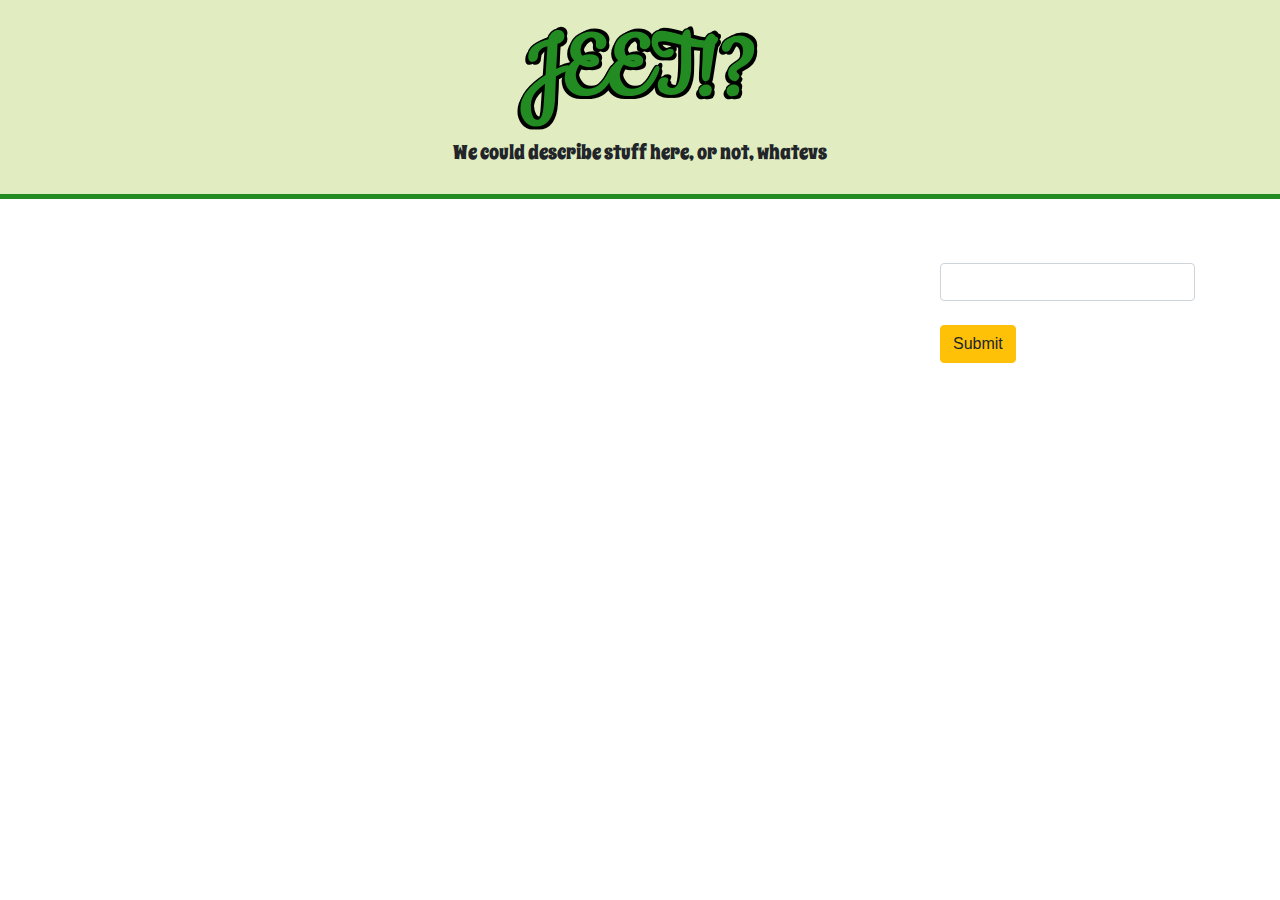
==== eatIn.html @ 49dddfa6 "Merge pull request #15 from MikeGruschow/search-button" ====
<!doctype html>
<html lang="en">
  <head>
    <!-- Required meta tags -->
    <meta charset="utf-8">
    <meta name="viewport" content="width=device-width, initial-scale=1, shrink-to-fit=no">
    

    <!-- Bootstrap CSS -->
    <link rel="stylesheet" href="https://stackpath.bootstrapcdn.com/bootstrap/4.4.1/css/bootstrap.min.css" integrity="sha384-Vkoo8x4CGsO3+Hhxv8T/Q5PaXtkKtu6ug5TOeNV6gBiFeWPGFN9MuhOf23Q9Ifjh" crossorigin="anonymous">
    <link href="https://fonts.googleapis.com/css?family=Amatic+SC|Carrois+Gothic|Cookie|Courgette|Fascinate+Inline|Faster+One|Great+Vibes|Pacifico|Sacramento|Shadows+Into+Light|Spicy+Rice|Tangerine&display=swap" rel="stylesheet">
    <link rel="stylesheet" href="assets/css/style.css"/>
    <title>JEET?!</title>
  </head>
  <body>
  
    
  <div class="jumbotron jumbotron-fluid">
    <div class="container">
      <h1 class="display-4 text-align-center title" id="jumbo-title">JEET!?</h1>
      <p class="lead" id="title-desc">We could describe stuff here, or not, whatevs</p>
    </div>
  </div>
  <!-- As a link -->
    <div class="container">
        <div class = "row">
            <div class="buttons-view"></div>
        </div>
        
        <div class = "row">
            <div class="col-lg-9 container-fluid">
                <!-- Info from API call will be added here -->
                <div id="hero-view"></div>
            </div>
            <!-- Div for the form and submit button-->
            <div class="col-lg-3">
                <form id="recipe-form">
                <label for="food-input" id="mood">What are you in the mood for?</label>
                <input type="text" class="form-control col-12" id="food-input"><br>
                <input class="btn btn-warning" id="add-hero" type="submit" value="Submit">
                </form>
            </div>
        </div>
    </div>
    </div>




    <!-- Optional JavaScript -->
    <!-- jQuery first, then Popper.js, then Bootstrap JS -->
    <script src="assets/javascript/app.js"></script>
    <script
  src="https://code.jquery.com/jquery-3.4.1.js"
  integrity="sha256-WpOohJOqMqqyKL9FccASB9O0KwACQJpFTUBLTYOVvVU="
  crossorigin="anonymous"></script>
    <script src="https://cdn.jsdelivr.net/npm/popper.js@1.16.0/dist/umd/popper.min.js" integrity="sha384-Q6E9RHvbIyZFJoft+2mJbHaEWldlvI9IOYy5n3zV9zzTtmI3UksdQRVvoxMfooAo" crossorigin="anonymous"></script>
    <script src="https://stackpath.bootstrapcdn.com/bootstrap/4.4.1/js/bootstrap.min.js" integrity="sha384-wfSDF2E50Y2D1uUdj0O3uMBJnjuUD4Ih7YwaYd1iqfktj0Uod8GCExl3Og8ifwB6" crossorigin="anonymous"></script>
  </body>
</html>
---- assets/css/style.css ----
#title-desc {
    text-align: center;
    font-family: 'Spicy Rice', cursive;
}
body {
    background-image: url("../images/mainbackground.jpg");
    background-size: cover;
}
.jumbotron {
    /* opacity: .6; */
    padding: 10px;
    background-color: rgba(180,210,99,.4);
    border-bottom: forestgreen;
    border-bottom-style: solid;
    border-width: 5px;
}
h1 {
    color: black;
}
#jumbo-title {
    text-align: center;
    /* font-family: 'Spicy Rice', cursive; */
    font-family: 'Cookie', cursive;
    font-weight: 900;
    font-size: 100px;
    opacity: 1;
    color: forestgreen;
    text-shadow: -1px -1px 0 #000, 3px -3px 0 #000, -3px 3px 0 #000, 3px 3px 0 #000;
}
.card {
    background-color: #b4d263;
    font-family: 'Spicy Rice', cursive;
    opacity: .9;
    padding: 40px;
    border-color: forestgreen;
    border-style: solid;
    border-width: 5px;
    text-align: center;
}

#mood {
    color: white;
}
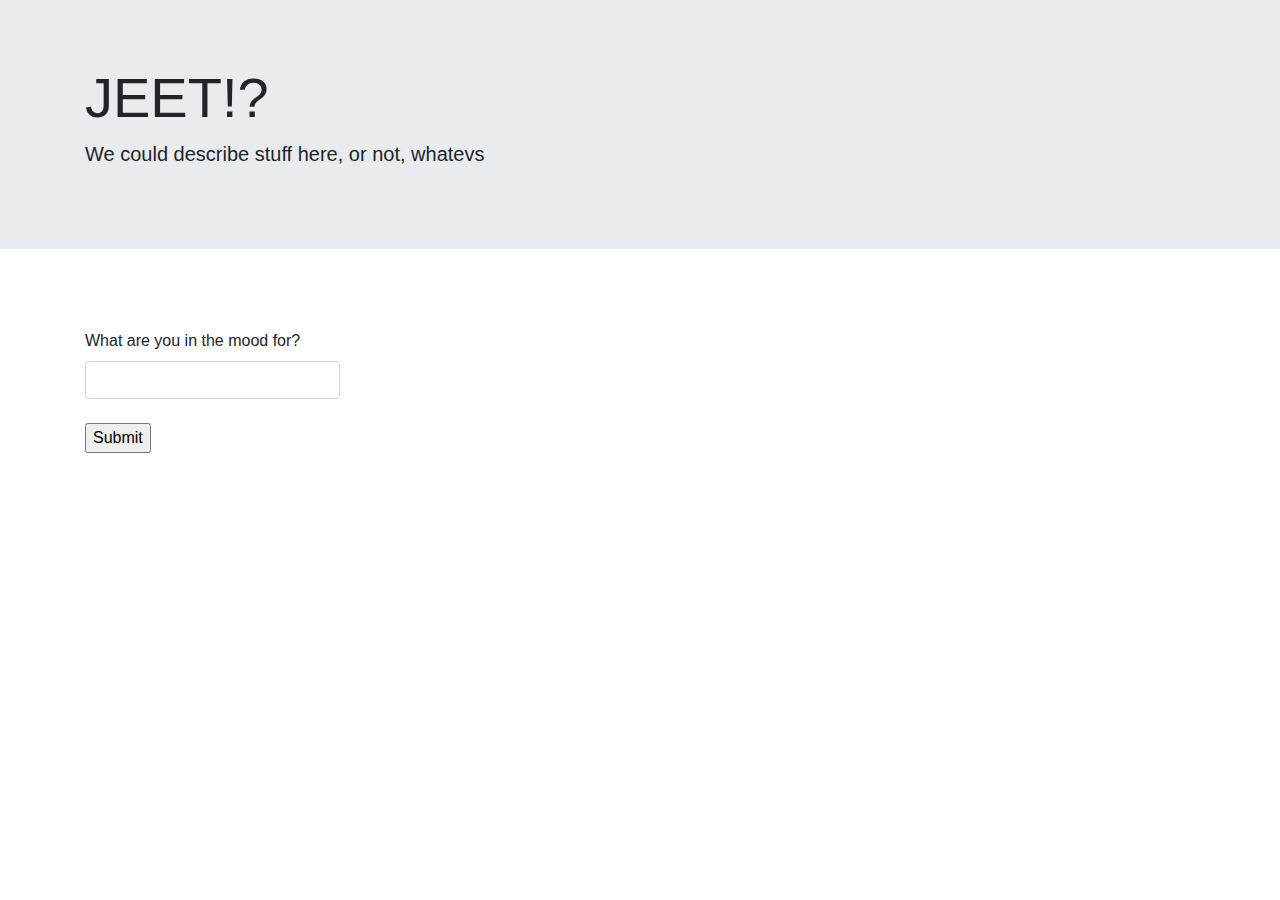
==== commit 8934c6ca: "I did a whole bunch, maybe too much? i kinda got lost in it. i fixed some layout issues on eatin.htm" ====
--- a/eatIn.html
+++ b/eatIn.html
@@ -9,7 +9,7 @@
     <!-- Bootstrap CSS -->
     <link rel="stylesheet" href="https://stackpath.bootstrapcdn.com/bootstrap/4.4.1/css/bootstrap.min.css" integrity="sha384-Vkoo8x4CGsO3+Hhxv8T/Q5PaXtkKtu6ug5TOeNV6gBiFeWPGFN9MuhOf23Q9Ifjh" crossorigin="anonymous">
     <link href="https://fonts.googleapis.com/css?family=Amatic+SC|Carrois+Gothic|Cookie|Courgette|Fascinate+Inline|Faster+One|Great+Vibes|Pacifico|Sacramento|Shadows+Into+Light|Spicy+Rice|Tangerine&display=swap" rel="stylesheet">
-    <link rel="stylesheet" href="assets/css/style.css"/>
+    <link rel="stylesheet" href="assets/css/eatin.css"/>
     <title>JEET?!</title>
   </head>
   <body>
@@ -24,22 +24,35 @@
   <!-- As a link -->
     <div class="container">
         <div class = "row">
+            <div class="col-md-12">
             <div class="buttons-view"></div>
+          </div>
         </div>
-        
+    </div>
+    <br>
+    <br>
+    <div class="container">
         <div class = "row">
-            <div class="col-lg-9 container-fluid">
-                <!-- Info from API call will be added here -->
-                <div id="hero-view"></div>
-            </div>
             <!-- Div for the form and submit button-->
             <div class="col-lg-3">
                 <form id="recipe-form">
                 <label for="food-input" id="mood">What are you in the mood for?</label>
-                <input type="text" class="form-control col-12" id="food-input"><br>
-                <input class="btn btn-warning" id="add-hero" type="submit" value="Submit">
+                <input type="text" class="form-control" id="food-input"><br>
+                <input class="submit-button" id="button-here" type="submit" value="Submit">
                 </form>
             </div>
+            <div class="col-lg-9 container-fluid">
+                <div class="row">
+                    <div class="col-sm-4" id="recipe-col-1">
+                    </div>
+                    <div class="col-sm-4" id="recipe-col-2">
+                    </div>
+                    <div class="col-sm-4" id="recipe-col-3">
+                    </div>
+                </div>
+                <!-- Info from API call will be added here -->
+                
+            
         </div>
     </div>
     </div>
@@ -49,12 +62,14 @@
 
     <!-- Optional JavaScript -->
     <!-- jQuery first, then Popper.js, then Bootstrap JS -->
-    <script src="assets/javascript/app.js"></script>
     <script
-  src="https://code.jquery.com/jquery-3.4.1.js"
-  integrity="sha256-WpOohJOqMqqyKL9FccASB9O0KwACQJpFTUBLTYOVvVU="
-  crossorigin="anonymous"></script>
+    src="https://code.jquery.com/jquery-3.4.1.js"
+    integrity="sha256-WpOohJOqMqqyKL9FccASB9O0KwACQJpFTUBLTYOVvVU="
+    crossorigin="anonymous"></script>
+    
+
     <script src="https://cdn.jsdelivr.net/npm/popper.js@1.16.0/dist/umd/popper.min.js" integrity="sha384-Q6E9RHvbIyZFJoft+2mJbHaEWldlvI9IOYy5n3zV9zzTtmI3UksdQRVvoxMfooAo" crossorigin="anonymous"></script>
     <script src="https://stackpath.bootstrapcdn.com/bootstrap/4.4.1/js/bootstrap.min.js" integrity="sha384-wfSDF2E50Y2D1uUdj0O3uMBJnjuUD4Ih7YwaYd1iqfktj0Uod8GCExl3Og8ifwB6" crossorigin="anonymous"></script>
+    <script src="assets/javascript/app.js" type="text/JavaScript"></script>
   </body>
 </html>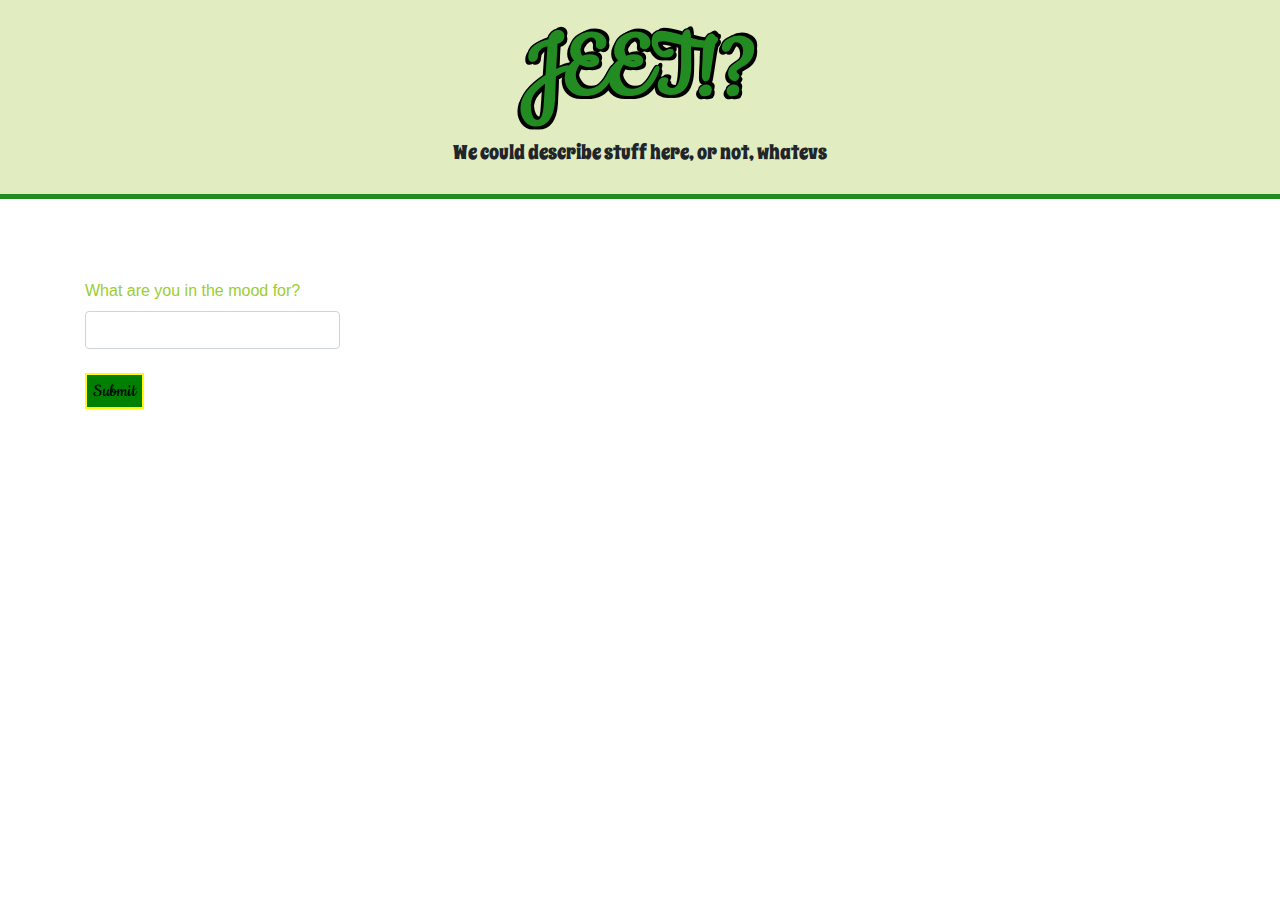
==== commit b1638492: "updates, chase fixed js, added bounce.js for animation" ====
--- a/eatIn.html
+++ b/eatIn.html
@@ -50,13 +50,32 @@
                     <div class="col-sm-4" id="recipe-col-3">
                     </div>
                 </div>
+                <!-- Button trigger modal -->
+<!-- Modal -->
+<!-- <button type="button" class="btn btn-primary" class="callModal"  data-toggle="modal" data-target="#exampleModal">
+  Launch demo modal
+</button> -->
+<div class="modal fade"tabindex="-1" role="dialog" id="modalWindow" datagle="modal" data-target="#exampleModal" aria-labelledby="exampleModalLabel" aria-hidden="true">
+  <div class="modal-dialog" role="document">
+    <div class="modal-content">
+      <div class="modal-header">
+        <h5 class="modal-title" id="exampleModalLabel"> Summary</h5>
+        <button type="button" class="close" data-dismiss="modal" aria-label="Close">
+          <span aria-hidden="true">&times;</span>
+        </button>
+      </div>
+      <div class="modal-body">
+        <a href id="modal-links"></a>      
+      </div>
+    </div>
+  </div>
+</div>
                 <!-- Info from API call will be added here -->
                 
             
         </div>
     </div>
     </div>
-
 
 
 
@@ -72,4 +91,4 @@
     <script src="https://stackpath.bootstrapcdn.com/bootstrap/4.4.1/js/bootstrap.min.js" integrity="sha384-wfSDF2E50Y2D1uUdj0O3uMBJnjuUD4Ih7YwaYd1iqfktj0Uod8GCExl3Og8ifwB6" crossorigin="anonymous"></script>
     <script src="assets/javascript/app.js" type="text/JavaScript"></script>
   </body>
-</html>+</html>
--- a/assets/css/eatin.css
+++ b/assets/css/eatin.css
@@ -0,0 +1,168 @@
+body {
+    background: url("../images/eatoutbackground.jpg") no-repeat center center fixed;
+    -webkit-background-size: cover;
+    -moz-background-size: cover;
+    -o-background-size: cover;
+    background-size: cover;
+  }
+#title-desc {
+    text-align: center;
+    font-family: 'Spicy Rice', cursive;
+}
+.jumbotron {
+    /* opacity: .6; */
+    padding: 10px;
+    background-color: rgba(180,210,99,.4);
+    border-bottom: forestgreen;
+    border-bottom-style: solid;
+    border-width: 5px;
+}
+h1 {
+    color: black;
+}
+#jumbo-title {
+    text-align: center;
+    /* font-family: 'Spicy Rice', cursive; */
+    font-family: 'Cookie', cursive;
+    font-weight: 900;
+    font-size: 100px;
+    opacity: 1;
+    color: forestgreen;
+    text-shadow: -1px -1px 0 #000, 3px -3px 0 #000, -3px 3px 0 #000, 3px 3px 0 #000;
+}
+.card {
+    background-color: #b4d263;
+    font-family: 'Spicy Rice', cursive;
+    opacity: .9;
+    padding: 10px;
+    border-color: forestgreen;
+    border-style: solid;
+    border-width: 5px;
+    text-align: center;
+       margin: 5px;
+}
+.card:link {
+    text-decoration: none;
+}
+.card:hover {
+    border-style: solid;
+    border-color: yellow;
+    text-shadow: -1px -1px 0 yellow, 1px -1px 0 yellow, -1px 1px 0 yellow, 1px 1px 0 yellow;
+}
+
+#mood {
+    color: yellowgreen; /*This color can always be changed later if we don't like it.*/
+}
+
+.submit-button{ /*Oksana made some changes to the submit button-let me know what you think*/
+    background-color:green;
+    border-style: solid;
+    border-color: yellow;
+font-family: 'Cookie', cursive;
+font-size: 20px;
+}
+.submit-button:hover {
+color: yellow;
+}
+button {
+font-family: 'Cookie', cursive;
+font-size: 20px;
+min-width: 40px;
+margin: 5px;
+background-color:green;
+border-style: solid;
+border-color: yellow;
+}
+h5 {
+color: forestgreen;
+}
+button:hover {
+    color: yellow;
+} 
+
+
+
+
+
+
+
+.animation-target {
+    -webkit-animation: animation 865ms linear both;
+    animation: animation 865ms linear both;
+  }
+  
+  /* Generated with Bounce.js. Edit at http://bouncejs.com#%7Bs%3A%5B%7BT%3A%22t%22%2Ce%3A%22b%22%2Cd%3A600%2CD%3A0%2Cf%3A%7Bx%3A-300%2Cy%3A0%7D%2Ct%3A%7Bx%3A0%2Cy%3A0%7D%2Cs%3A4%2Cb%3A4%7D%2C%7BT%3A%22c%22%2Ce%3A%22s%22%2Cd%3A800%2CD%3A65%2Cf%3A%7Bx%3A1%2Cy%3A1%7D%2Ct%3A%7Bx%3A0.1%2Cy%3A2.3%7D%2Cs%3A2%2Cb%3A4%7D%2C%7BT%3A%22c%22%2Ce%3A%22s%22%2Cd%3A300%2CD%3A30%2Cf%3A%7Bx%3A1%2Cy%3A1%7D%2Ct%3A%7Bx%3A5%2Cy%3A1%7D%2Cs%3A3%2Cb%3A4%7D%5D%7D */
+  
+  @-webkit-keyframes animation { 
+    0% { -webkit-transform: matrix3d(1, 0, 0, 0, 0, 1, 0, 0, 0, 0, 1, 0, -300, 0, 0, 1); transform: matrix3d(1, 0, 0, 0, 0, 1, 0, 0, 0, 0, 1, 0, -300, 0, 0, 1); }
+    2.92% { -webkit-transform: matrix3d(1, 0, 0, 0, 0, 1, 0, 0, 0, 0, 1, 0, -135.218, 0, 0, 1); transform: matrix3d(1, 0, 0, 0, 0, 1, 0, 0, 0, 0, 1, 0, -135.218, 0, 0, 1); }
+    3.37% { -webkit-transform: matrix3d(1, 0, 0, 0, 0, 1, 0, 0, 0, 0, 1, 0, -114.871, 0, 0, 1); transform: matrix3d(1, 0, 0, 0, 0, 1, 0, 0, 0, 0, 1, 0, -114.871, 0, 0, 1); }
+    3.47% { -webkit-transform: matrix3d(1, 0, 0, 0, 0, 1, 0, 0, 0, 0, 1, 0, -110.596, 0, 0, 1); transform: matrix3d(1, 0, 0, 0, 0, 1, 0, 0, 0, 0, 1, 0, -110.596, 0, 0, 1); }
+    4.58% { -webkit-transform: matrix3d(2.061, 0, 0, 0, 0, 1, 0, 0, 0, 0, 1, 0, -68.65, 0, 0, 1); transform: matrix3d(2.061, 0, 0, 0, 0, 1, 0, 0, 0, 0, 1, 0, -68.65, 0, 0, 1); }
+    5.69% { -webkit-transform: matrix3d(2.321, 0, 0, 0, 0, 1, 0, 0, 0, 0, 1, 0, -36.551, 0, 0, 1); transform: matrix3d(2.321, 0, 0, 0, 0, 1, 0, 0, 0, 0, 1, 0, -36.551, 0, 0, 1); }
+    5.76% { -webkit-transform: matrix3d(2.32, 0, 0, 0, 0, 1, 0, 0, 0, 0, 1, 0, -34.768, 0, 0, 1); transform: matrix3d(2.32, 0, 0, 0, 0, 1, 0, 0, 0, 0, 1, 0, -34.768, 0, 0, 1); }
+    7.41% { -webkit-transform: matrix3d(1.99, 0, 0, 0, 0, 1, 0, 0, 0, 0, 1, 0, -3.804, 0, 0, 1); transform: matrix3d(1.99, 0, 0, 0, 0, 1, 0, 0, 0, 0, 1, 0, -3.804, 0, 0, 1); }
+    7.51% { -webkit-transform: matrix3d(1.961, 0, 0, 0, 0, 1, 0, 0, 0, 0, 1, 0, -2.454, 0, 0, 1); transform: matrix3d(1.961, 0, 0, 0, 0, 1, 0, 0, 0, 0, 1, 0, -2.454, 0, 0, 1); }
+    7.88% { -webkit-transform: matrix3d(1.771, 0, 0, 0, 0, 1.062, 0, 0, 0, 0, 1, 0, 2.008, 0, 0, 1); transform: matrix3d(1.771, 0, 0, 0, 0, 1.062, 0, 0, 0, 0, 1, 0, 2.008, 0, 0, 1); }
+    8.68% { -webkit-transform: matrix3d(1.408, 0, 0, 0, 0, 1.181, 0, 0, 0, 0, 1, 0, 9.646, 0, 0, 1); transform: matrix3d(1.408, 0, 0, 0, 0, 1.181, 0, 0, 0, 0, 1, 0, 9.646, 0, 0, 1); }
+    10.03% { -webkit-transform: matrix3d(0.982, 0, 0, 0, 0, 1.333, 0, 0, 0, 0, 1, 0, 16.853, 0, 0, 1); transform: matrix3d(0.982, 0, 0, 0, 0, 1.333, 0, 0, 0, 0, 1, 0, 16.853, 0, 0, 1); }
+    10.85% { -webkit-transform: matrix3d(0.822, 0, 0, 0, 0, 1.398, 0, 0, 0, 0, 1, 0, 18.613, 0, 0, 1); transform: matrix3d(0.822, 0, 0, 0, 0, 1.398, 0, 0, 0, 0, 1, 0, 18.613, 0, 0, 1); }
+    11.53% { -webkit-transform: matrix3d(0.732, 0, 0, 0, 0, 1.439, 0, 0, 0, 0, 1, 0, 18.992, 0, 0, 1); transform: matrix3d(0.732, 0, 0, 0, 0, 1.439, 0, 0, 0, 0, 1, 0, 18.992, 0, 0, 1); }
+    12.22% { -webkit-transform: matrix3d(0.672, 0, 0, 0, 0, 1.469, 0, 0, 0, 0, 1, 0, 18.618, 0, 0, 1); transform: matrix3d(0.672, 0, 0, 0, 0, 1.469, 0, 0, 0, 0, 1, 0, 18.618, 0, 0, 1); }
+    14.18% { -webkit-transform: matrix3d(0.612, 0, 0, 0, 0, 1.501, 0, 0, 0, 0, 1, 0, 15.054, 0, 0, 1); transform: matrix3d(0.612, 0, 0, 0, 0, 1.501, 0, 0, 0, 0, 1, 0, 15.054, 0, 0, 1); }
+    14.37% { -webkit-transform: matrix3d(0.612, 0, 0, 0, 0, 1.501, 0, 0, 0, 0, 1, 0, 14.604, 0, 0, 1); transform: matrix3d(0.612, 0, 0, 0, 0, 1.501, 0, 0, 0, 0, 1, 0, 14.604, 0, 0, 1); }
+    19.23% { -webkit-transform: matrix3d(0.737, 0, 0, 0, 0, 1.371, 0, 0, 0, 0, 1, 0, 3.855, 0, 0, 1); transform: matrix3d(0.737, 0, 0, 0, 0, 1.371, 0, 0, 0, 0, 1, 0, 3.855, 0, 0, 1); }
+    20.01% { -webkit-transform: matrix3d(0.763, 0, 0, 0, 0, 1.338, 0, 0, 0, 0, 1, 0, 2.724, 0, 0, 1); transform: matrix3d(0.763, 0, 0, 0, 0, 1.338, 0, 0, 0, 0, 1, 0, 2.724, 0, 0, 1); }
+    23.05% { -webkit-transform: matrix3d(0.856, 0, 0, 0, 0, 1.211, 0, 0, 0, 0, 1, 0, 0.036, 0, 0, 1); transform: matrix3d(0.856, 0, 0, 0, 0, 1.211, 0, 0, 0, 0, 1, 0, 0.036, 0, 0, 1); }
+    25.75% { -webkit-transform: matrix3d(0.923, 0, 0, 0, 0, 1.114, 0, 0, 0, 0, 1, 0, -0.709, 0, 0, 1); transform: matrix3d(0.923, 0, 0, 0, 0, 1.114, 0, 0, 0, 0, 1, 0, -0.709, 0, 0, 1); }
+    26.94% { -webkit-transform: matrix3d(0.947, 0, 0, 0, 0, 1.078, 0, 0, 0, 0, 1, 0, -0.76, 0, 0, 1); transform: matrix3d(0.947, 0, 0, 0, 0, 1.078, 0, 0, 0, 0, 1, 0, -0.76, 0, 0, 1); }
+    31.58% { -webkit-transform: matrix3d(1.009, 0, 0, 0, 0, 0.987, 0, 0, 0, 0, 1, 0, -0.406, 0, 0, 1); transform: matrix3d(1.009, 0, 0, 0, 0, 0.987, 0, 0, 0, 0, 1, 0, -0.406, 0, 0, 1); }
+    31.73% { -webkit-transform: matrix3d(1.01, 0, 0, 0, 0, 0.986, 0, 0, 0, 0, 1, 0, -0.392, 0, 0, 1); transform: matrix3d(1.01, 0, 0, 0, 0, 0.986, 0, 0, 0, 0, 1, 0, -0.392, 0, 0, 1); }
+    37.32% { -webkit-transform: matrix3d(1.029, 0, 0, 0, 0, 0.958, 0, 0, 0, 0, 1, 0, -0.03, 0, 0, 1); transform: matrix3d(1.029, 0, 0, 0, 0, 0.958, 0, 0, 0, 0, 1, 0, -0.03, 0, 0, 1); }
+    38.15% { -webkit-transform: matrix3d(1.029, 0, 0, 0, 0, 0.958, 0, 0, 0, 0, 1, 0, -0.008, 0, 0, 1); transform: matrix3d(1.029, 0, 0, 0, 0, 0.958, 0, 0, 0, 0, 1, 0, -0.008, 0, 0, 1); }
+    42.35% { -webkit-transform: matrix3d(1.022, 0, 0, 0, 0, 0.969, 0, 0, 0, 0, 1, 0, 0.03, 0, 0, 1); transform: matrix3d(1.022, 0, 0, 0, 0, 0.969, 0, 0, 0, 0, 1, 0, 0.03, 0, 0, 1); }
+    48.9% { -webkit-transform: matrix3d(1.007, 0, 0, 0, 0, 0.99, 0, 0, 0, 0, 1, 0, 0.009, 0, 0, 1); transform: matrix3d(1.007, 0, 0, 0, 0, 0.99, 0, 0, 0, 0, 1, 0, 0.009, 0, 0, 1); }
+    57.77% { -webkit-transform: matrix3d(0.998, 0, 0, 0, 0, 1.003, 0, 0, 0, 0, 1, 0, -0.001, 0, 0, 1); transform: matrix3d(0.998, 0, 0, 0, 0, 1.003, 0, 0, 0, 0, 1, 0, -0.001, 0, 0, 1); }
+    60.47% { -webkit-transform: matrix3d(0.998, 0, 0, 0, 0, 1.004, 0, 0, 0, 0, 1, 0, -0.001, 0, 0, 1); transform: matrix3d(0.998, 0, 0, 0, 0, 1.004, 0, 0, 0, 0, 1, 0, -0.001, 0, 0, 1); }
+    69.36% { -webkit-transform: matrix3d(0.999, 0, 0, 0, 0, 1.001, 0, 0, 0, 0, 1, 0, 0, 0, 0, 1); transform: matrix3d(0.999, 0, 0, 0, 0, 1.001, 0, 0, 0, 0, 1, 0, 0, 0, 0, 1); }
+    83.61% { -webkit-transform: matrix3d(1, 0, 0, 0, 0, 1, 0, 0, 0, 0, 1, 0, 0, 0, 0, 1); transform: matrix3d(1, 0, 0, 0, 0, 1, 0, 0, 0, 0, 1, 0, 0, 0, 0, 1); }
+    100% { -webkit-transform: matrix3d(1, 0, 0, 0, 0, 1, 0, 0, 0, 0, 1, 0, 0, 0, 0, 1); transform: matrix3d(1, 0, 0, 0, 0, 1, 0, 0, 0, 0, 1, 0, 0, 0, 0, 1); } 
+  }
+  
+  @keyframes animation { 
+    0% { -webkit-transform: matrix3d(1, 0, 0, 0, 0, 1, 0, 0, 0, 0, 1, 0, -300, 0, 0, 1); transform: matrix3d(1, 0, 0, 0, 0, 1, 0, 0, 0, 0, 1, 0, -300, 0, 0, 1); }
+    2.92% { -webkit-transform: matrix3d(1, 0, 0, 0, 0, 1, 0, 0, 0, 0, 1, 0, -135.218, 0, 0, 1); transform: matrix3d(1, 0, 0, 0, 0, 1, 0, 0, 0, 0, 1, 0, -135.218, 0, 0, 1); }
+    3.37% { -webkit-transform: matrix3d(1, 0, 0, 0, 0, 1, 0, 0, 0, 0, 1, 0, -114.871, 0, 0, 1); transform: matrix3d(1, 0, 0, 0, 0, 1, 0, 0, 0, 0, 1, 0, -114.871, 0, 0, 1); }
+    3.47% { -webkit-transform: matrix3d(1, 0, 0, 0, 0, 1, 0, 0, 0, 0, 1, 0, -110.596, 0, 0, 1); transform: matrix3d(1, 0, 0, 0, 0, 1, 0, 0, 0, 0, 1, 0, -110.596, 0, 0, 1); }
+    4.58% { -webkit-transform: matrix3d(2.061, 0, 0, 0, 0, 1, 0, 0, 0, 0, 1, 0, -68.65, 0, 0, 1); transform: matrix3d(2.061, 0, 0, 0, 0, 1, 0, 0, 0, 0, 1, 0, -68.65, 0, 0, 1); }
+    5.69% { -webkit-transform: matrix3d(2.321, 0, 0, 0, 0, 1, 0, 0, 0, 0, 1, 0, -36.551, 0, 0, 1); transform: matrix3d(2.321, 0, 0, 0, 0, 1, 0, 0, 0, 0, 1, 0, -36.551, 0, 0, 1); }
+    5.76% { -webkit-transform: matrix3d(2.32, 0, 0, 0, 0, 1, 0, 0, 0, 0, 1, 0, -34.768, 0, 0, 1); transform: matrix3d(2.32, 0, 0, 0, 0, 1, 0, 0, 0, 0, 1, 0, -34.768, 0, 0, 1); }
+    7.41% { -webkit-transform: matrix3d(1.99, 0, 0, 0, 0, 1, 0, 0, 0, 0, 1, 0, -3.804, 0, 0, 1); transform: matrix3d(1.99, 0, 0, 0, 0, 1, 0, 0, 0, 0, 1, 0, -3.804, 0, 0, 1); }
+    7.51% { -webkit-transform: matrix3d(1.961, 0, 0, 0, 0, 1, 0, 0, 0, 0, 1, 0, -2.454, 0, 0, 1); transform: matrix3d(1.961, 0, 0, 0, 0, 1, 0, 0, 0, 0, 1, 0, -2.454, 0, 0, 1); }
+    7.88% { -webkit-transform: matrix3d(1.771, 0, 0, 0, 0, 1.062, 0, 0, 0, 0, 1, 0, 2.008, 0, 0, 1); transform: matrix3d(1.771, 0, 0, 0, 0, 1.062, 0, 0, 0, 0, 1, 0, 2.008, 0, 0, 1); }
+    8.68% { -webkit-transform: matrix3d(1.408, 0, 0, 0, 0, 1.181, 0, 0, 0, 0, 1, 0, 9.646, 0, 0, 1); transform: matrix3d(1.408, 0, 0, 0, 0, 1.181, 0, 0, 0, 0, 1, 0, 9.646, 0, 0, 1); }
+    10.03% { -webkit-transform: matrix3d(0.982, 0, 0, 0, 0, 1.333, 0, 0, 0, 0, 1, 0, 16.853, 0, 0, 1); transform: matrix3d(0.982, 0, 0, 0, 0, 1.333, 0, 0, 0, 0, 1, 0, 16.853, 0, 0, 1); }
+    10.85% { -webkit-transform: matrix3d(0.822, 0, 0, 0, 0, 1.398, 0, 0, 0, 0, 1, 0, 18.613, 0, 0, 1); transform: matrix3d(0.822, 0, 0, 0, 0, 1.398, 0, 0, 0, 0, 1, 0, 18.613, 0, 0, 1); }
+    11.53% { -webkit-transform: matrix3d(0.732, 0, 0, 0, 0, 1.439, 0, 0, 0, 0, 1, 0, 18.992, 0, 0, 1); transform: matrix3d(0.732, 0, 0, 0, 0, 1.439, 0, 0, 0, 0, 1, 0, 18.992, 0, 0, 1); }
+    12.22% { -webkit-transform: matrix3d(0.672, 0, 0, 0, 0, 1.469, 0, 0, 0, 0, 1, 0, 18.618, 0, 0, 1); transform: matrix3d(0.672, 0, 0, 0, 0, 1.469, 0, 0, 0, 0, 1, 0, 18.618, 0, 0, 1); }
+    14.18% { -webkit-transform: matrix3d(0.612, 0, 0, 0, 0, 1.501, 0, 0, 0, 0, 1, 0, 15.054, 0, 0, 1); transform: matrix3d(0.612, 0, 0, 0, 0, 1.501, 0, 0, 0, 0, 1, 0, 15.054, 0, 0, 1); }
+    14.37% { -webkit-transform: matrix3d(0.612, 0, 0, 0, 0, 1.501, 0, 0, 0, 0, 1, 0, 14.604, 0, 0, 1); transform: matrix3d(0.612, 0, 0, 0, 0, 1.501, 0, 0, 0, 0, 1, 0, 14.604, 0, 0, 1); }
+    19.23% { -webkit-transform: matrix3d(0.737, 0, 0, 0, 0, 1.371, 0, 0, 0, 0, 1, 0, 3.855, 0, 0, 1); transform: matrix3d(0.737, 0, 0, 0, 0, 1.371, 0, 0, 0, 0, 1, 0, 3.855, 0, 0, 1); }
+    20.01% { -webkit-transform: matrix3d(0.763, 0, 0, 0, 0, 1.338, 0, 0, 0, 0, 1, 0, 2.724, 0, 0, 1); transform: matrix3d(0.763, 0, 0, 0, 0, 1.338, 0, 0, 0, 0, 1, 0, 2.724, 0, 0, 1); }
+    23.05% { -webkit-transform: matrix3d(0.856, 0, 0, 0, 0, 1.211, 0, 0, 0, 0, 1, 0, 0.036, 0, 0, 1); transform: matrix3d(0.856, 0, 0, 0, 0, 1.211, 0, 0, 0, 0, 1, 0, 0.036, 0, 0, 1); }
+    25.75% { -webkit-transform: matrix3d(0.923, 0, 0, 0, 0, 1.114, 0, 0, 0, 0, 1, 0, -0.709, 0, 0, 1); transform: matrix3d(0.923, 0, 0, 0, 0, 1.114, 0, 0, 0, 0, 1, 0, -0.709, 0, 0, 1); }
+    26.94% { -webkit-transform: matrix3d(0.947, 0, 0, 0, 0, 1.078, 0, 0, 0, 0, 1, 0, -0.76, 0, 0, 1); transform: matrix3d(0.947, 0, 0, 0, 0, 1.078, 0, 0, 0, 0, 1, 0, -0.76, 0, 0, 1); }
+    31.58% { -webkit-transform: matrix3d(1.009, 0, 0, 0, 0, 0.987, 0, 0, 0, 0, 1, 0, -0.406, 0, 0, 1); transform: matrix3d(1.009, 0, 0, 0, 0, 0.987, 0, 0, 0, 0, 1, 0, -0.406, 0, 0, 1); }
+    31.73% { -webkit-transform: matrix3d(1.01, 0, 0, 0, 0, 0.986, 0, 0, 0, 0, 1, 0, -0.392, 0, 0, 1); transform: matrix3d(1.01, 0, 0, 0, 0, 0.986, 0, 0, 0, 0, 1, 0, -0.392, 0, 0, 1); }
+    37.32% { -webkit-transform: matrix3d(1.029, 0, 0, 0, 0, 0.958, 0, 0, 0, 0, 1, 0, -0.03, 0, 0, 1); transform: matrix3d(1.029, 0, 0, 0, 0, 0.958, 0, 0, 0, 0, 1, 0, -0.03, 0, 0, 1); }
+    38.15% { -webkit-transform: matrix3d(1.029, 0, 0, 0, 0, 0.958, 0, 0, 0, 0, 1, 0, -0.008, 0, 0, 1); transform: matrix3d(1.029, 0, 0, 0, 0, 0.958, 0, 0, 0, 0, 1, 0, -0.008, 0, 0, 1); }
+    42.35% { -webkit-transform: matrix3d(1.022, 0, 0, 0, 0, 0.969, 0, 0, 0, 0, 1, 0, 0.03, 0, 0, 1); transform: matrix3d(1.022, 0, 0, 0, 0, 0.969, 0, 0, 0, 0, 1, 0, 0.03, 0, 0, 1); }
+    48.9% { -webkit-transform: matrix3d(1.007, 0, 0, 0, 0, 0.99, 0, 0, 0, 0, 1, 0, 0.009, 0, 0, 1); transform: matrix3d(1.007, 0, 0, 0, 0, 0.99, 0, 0, 0, 0, 1, 0, 0.009, 0, 0, 1); }
+    57.77% { -webkit-transform: matrix3d(0.998, 0, 0, 0, 0, 1.003, 0, 0, 0, 0, 1, 0, -0.001, 0, 0, 1); transform: matrix3d(0.998, 0, 0, 0, 0, 1.003, 0, 0, 0, 0, 1, 0, -0.001, 0, 0, 1); }
+    60.47% { -webkit-transform: matrix3d(0.998, 0, 0, 0, 0, 1.004, 0, 0, 0, 0, 1, 0, -0.001, 0, 0, 1); transform: matrix3d(0.998, 0, 0, 0, 0, 1.004, 0, 0, 0, 0, 1, 0, -0.001, 0, 0, 1); }
+    69.36% { -webkit-transform: matrix3d(0.999, 0, 0, 0, 0, 1.001, 0, 0, 0, 0, 1, 0, 0, 0, 0, 1); transform: matrix3d(0.999, 0, 0, 0, 0, 1.001, 0, 0, 0, 0, 1, 0, 0, 0, 0, 1); }
+    83.61% { -webkit-transform: matrix3d(1, 0, 0, 0, 0, 1, 0, 0, 0, 0, 1, 0, 0, 0, 0, 1); transform: matrix3d(1, 0, 0, 0, 0, 1, 0, 0, 0, 0, 1, 0, 0, 0, 0, 1); }
+    100% { -webkit-transform: matrix3d(1, 0, 0, 0, 0, 1, 0, 0, 0, 0, 1, 0, 0, 0, 0, 1); transform: matrix3d(1, 0, 0, 0, 0, 1, 0, 0, 0, 0, 1, 0, 0, 0, 0, 1); } 
+  }
+  
+  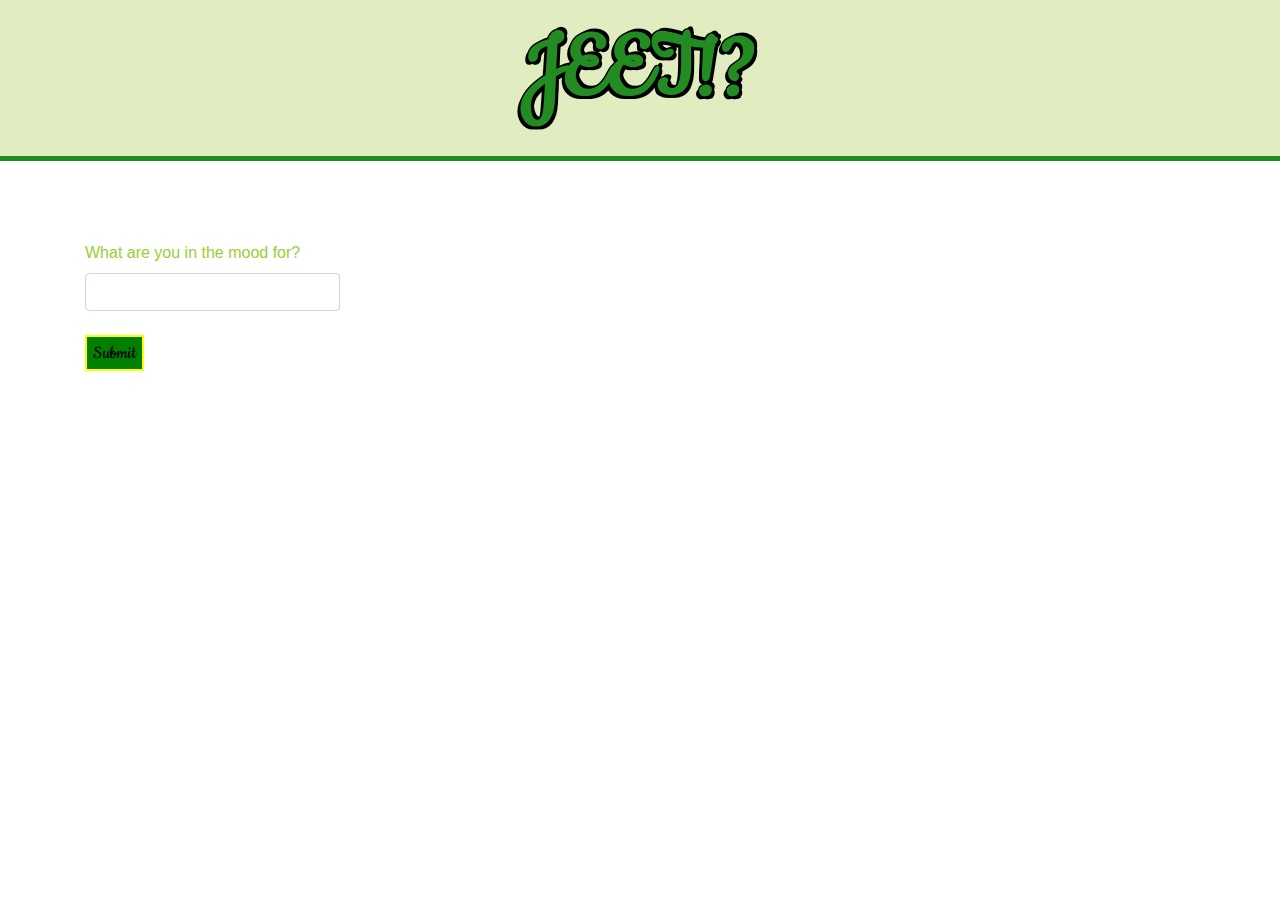
==== commit 7ccd7953: "updated more buttons on eatin.js, put animation on eatOut page" ====
--- a/eatIn.html
+++ b/eatIn.html
@@ -1,94 +1,107 @@
 <!doctype html>
 <html lang="en">
-  <head>
-    <!-- Required meta tags -->
-    <meta charset="utf-8">
-    <meta name="viewport" content="width=device-width, initial-scale=1, shrink-to-fit=no">
-    
 
-    <!-- Bootstrap CSS -->
-    <link rel="stylesheet" href="https://stackpath.bootstrapcdn.com/bootstrap/4.4.1/css/bootstrap.min.css" integrity="sha384-Vkoo8x4CGsO3+Hhxv8T/Q5PaXtkKtu6ug5TOeNV6gBiFeWPGFN9MuhOf23Q9Ifjh" crossorigin="anonymous">
-    <link href="https://fonts.googleapis.com/css?family=Amatic+SC|Carrois+Gothic|Cookie|Courgette|Fascinate+Inline|Faster+One|Great+Vibes|Pacifico|Sacramento|Shadows+Into+Light|Spicy+Rice|Tangerine&display=swap" rel="stylesheet">
-    <link rel="stylesheet" href="assets/css/eatin.css"/>
-    <title>JEET?!</title>
-  </head>
-  <body>
-  
-    
+<head>
+  <!-- Required meta tags -->
+  <meta charset="utf-8">
+  <meta name="viewport" content="width=device-width, initial-scale=1, shrink-to-fit=no">
+
+
+  <!-- Bootstrap CSS -->
+  <link rel="stylesheet" href="https://stackpath.bootstrapcdn.com/bootstrap/4.4.1/css/bootstrap.min.css"
+    integrity="sha384-Vkoo8x4CGsO3+Hhxv8T/Q5PaXtkKtu6ug5TOeNV6gBiFeWPGFN9MuhOf23Q9Ifjh" crossorigin="anonymous">
+  <link
+    href="https://fonts.googleapis.com/css?family=Amatic+SC|Carrois+Gothic|Cookie|Courgette|Fascinate+Inline|Faster+One|Great+Vibes|Pacifico|Sacramento|Shadows+Into+Light|Spicy+Rice|Tangerine&display=swap"
+    rel="stylesheet">
+  <link rel="stylesheet" href="assets/css/eatin.css" />
+  <title>JEET?!</title>
+</head>
+
+<body>
+
+
   <div class="jumbotron jumbotron-fluid">
     <div class="container">
       <h1 class="display-4 text-align-center title" id="jumbo-title">JEET!?</h1>
-      <p class="lead" id="title-desc">We could describe stuff here, or not, whatevs</p>
+      <p class="lead" id="title-desc"></p>
     </div>
   </div>
   <!-- As a link -->
-    <div class="container">
-        <div class = "row">
-            <div class="col-md-12">
-            <div class="buttons-view"></div>
-          </div>
-        </div>
-    </div>
-    <br>
-    <br>
-    <div class="container">
-        <div class = "row">
-            <!-- Div for the form and submit button-->
-            <div class="col-lg-3">
-                <form id="recipe-form">
-                <label for="food-input" id="mood">What are you in the mood for?</label>
-                <input type="text" class="form-control" id="food-input"><br>
-                <input class="submit-button" id="button-here" type="submit" value="Submit">
-                </form>
-            </div>
-            <div class="col-lg-9 container-fluid">
-                <div class="row">
-                    <div class="col-sm-4" id="recipe-col-1">
-                    </div>
-                    <div class="col-sm-4" id="recipe-col-2">
-                    </div>
-                    <div class="col-sm-4" id="recipe-col-3">
-                    </div>
-                </div>
-                <!-- Button trigger modal -->
-<!-- Modal -->
-<!-- <button type="button" class="btn btn-primary" class="callModal"  data-toggle="modal" data-target="#exampleModal">
-  Launch demo modal
-</button> -->
-<div class="modal fade"tabindex="-1" role="dialog" id="modalWindow" datagle="modal" data-target="#exampleModal" aria-labelledby="exampleModalLabel" aria-hidden="true">
-  <div class="modal-dialog" role="document">
-    <div class="modal-content">
-      <div class="modal-header">
-        <h5 class="modal-title" id="exampleModalLabel"> Summary</h5>
-        <button type="button" class="close" data-dismiss="modal" aria-label="Close">
-          <span aria-hidden="true">&times;</span>
-        </button>
-      </div>
-      <div class="modal-body">
-        <a href id="modal-links"></a>      
+  <div class="container">
+    <div class="row">
+      <div class="col-md-12">
+        <div class="buttons-view"></div>
       </div>
     </div>
   </div>
-</div>
-                <!-- Info from API call will be added here -->
-                
-            
+  <br>
+  <div class="container">
+    <div class="row">
+      <!-- Div for the form and submit button-->
+      <div class="col-lg-3">
+        <form id="recipe-form">
+          <br>
+          <label for="food-input" id="mood">What are you in the mood for?</label>
+          <input type="text" class="form-control" id="food-input">
+          <br>
+          <input class="submit-button" id="button-here" type="submit" value="Submit">
+          <br>
+          <br>
+        </form>
+      </div>
+
+      <div class="col-lg-9 container-fluid">
+        <div class="row">
+          <div class="col-sm-4" id="recipe-col-1">
+          </div>
+          <div class="col-sm-4" id="recipe-col-2">
+          </div>
+          <div class="col-sm-4" id="recipe-col-3">
+          </div>
         </div>
+        <!-- Button trigger modal -->
+        <!-- Modal -->
+        <!-- <button type="button" class="btn btn-primary" class="callModal"  data-toggle="modal" data-target="#exampleModal">
+         Launch demo modal
+        </button> -->
+        <div class="modal fade" tabindex="-1" role="dialog" id="modalWindow" datagle="modal" data-target="#exampleModal"
+          aria-labelledby="exampleModalLabel" aria-hidden="true">
+          <div class="modal-dialog" role="document">
+            <div class="modal-content">
+              <div class="modal-header">
+                <h5 class="modal-title" id="exampleModalLabel"> Summary</h5>
+                <button type="button" class="close" data-dismiss="modal" aria-label="Close">
+                  <span aria-hidden="true">&times;</span>
+                </button>
+              </div>
+              <div class="modal-body">
+                <a href id="modal-links"></a>
+              </div>
+            </div>
+          </div>
+        </div>
+        <!-- Info from API call will be added here -->
+
+
+      </div>
     </div>
-    </div>
+  </div>
 
 
 
-    <!-- Optional JavaScript -->
-    <!-- jQuery first, then Popper.js, then Bootstrap JS -->
-    <script
-    src="https://code.jquery.com/jquery-3.4.1.js"
-    integrity="sha256-WpOohJOqMqqyKL9FccASB9O0KwACQJpFTUBLTYOVvVU="
+  <!-- Optional JavaScript -->
+  <!-- jQuery first, then Popper.js, then Bootstrap JS -->
+  <script src="https://code.jquery.com/jquery-3.4.1.js" integrity="sha256-WpOohJOqMqqyKL9FccASB9O0KwACQJpFTUBLTYOVvVU="
     crossorigin="anonymous"></script>
-    
 
-    <script src="https://cdn.jsdelivr.net/npm/popper.js@1.16.0/dist/umd/popper.min.js" integrity="sha384-Q6E9RHvbIyZFJoft+2mJbHaEWldlvI9IOYy5n3zV9zzTtmI3UksdQRVvoxMfooAo" crossorigin="anonymous"></script>
-    <script src="https://stackpath.bootstrapcdn.com/bootstrap/4.4.1/js/bootstrap.min.js" integrity="sha384-wfSDF2E50Y2D1uUdj0O3uMBJnjuUD4Ih7YwaYd1iqfktj0Uod8GCExl3Og8ifwB6" crossorigin="anonymous"></script>
-    <script src="assets/javascript/app.js" type="text/JavaScript"></script>
-  </body>
-</html>
+
+  <script src="https://cdn.jsdelivr.net/npm/popper.js@1.16.0/dist/umd/popper.min.js"
+    integrity="sha384-Q6E9RHvbIyZFJoft+2mJbHaEWldlvI9IOYy5n3zV9zzTtmI3UksdQRVvoxMfooAo" crossorigin="anonymous">
+  </script>
+  <script src="https://stackpath.bootstrapcdn.com/bootstrap/4.4.1/js/bootstrap.min.js"
+    integrity="sha384-wfSDF2E50Y2D1uUdj0O3uMBJnjuUD4Ih7YwaYd1iqfktj0Uod8GCExl3Og8ifwB6" crossorigin="anonymous">
+  </script>
+  <script src="assets/javascript/app.js" type="text/JavaScript"></script>
+</body>
+
+</html>--- a/assets/css/eatin.css
+++ b/assets/css/eatin.css
@@ -4,22 +4,26 @@
     -moz-background-size: cover;
     -o-background-size: cover;
     background-size: cover;
-  }
+}
+
 #title-desc {
     text-align: center;
     font-family: 'Spicy Rice', cursive;
 }
+
 .jumbotron {
     /* opacity: .6; */
     padding: 10px;
-    background-color: rgba(180,210,99,.4);
+    background-color: rgba(180, 210, 99, .4);
     border-bottom: forestgreen;
     border-bottom-style: solid;
     border-width: 5px;
 }
+
 h1 {
     color: black;
 }
+
 #jumbo-title {
     text-align: center;
     /* font-family: 'Spicy Rice', cursive; */
@@ -30,6 +34,7 @@
     color: forestgreen;
     text-shadow: -1px -1px 0 #000, 3px -3px 0 #000, -3px 3px 0 #000, 3px 3px 0 #000;
 }
+
 .card {
     background-color: #b4d263;
     font-family: 'Spicy Rice', cursive;
@@ -39,11 +44,13 @@
     border-style: solid;
     border-width: 5px;
     text-align: center;
-       margin: 5px;
-}
+    margin: 5px;
+}
+
 .card:link {
     text-decoration: none;
 }
+
 .card:hover {
     border-style: solid;
     border-color: yellow;
@@ -51,34 +58,40 @@
 }
 
 #mood {
-    color: yellowgreen; /*This color can always be changed later if we don't like it.*/
-}
-
-.submit-button{ /*Oksana made some changes to the submit button-let me know what you think*/
-    background-color:green;
+    color: yellowgreen;
+    /*This color can always be changed later if we don't like it.*/
+}
+
+.submit-button {
+    /*Oksana made some changes to the submit button-let me know what you think*/
+    background-color: green;
     border-style: solid;
     border-color: yellow;
-font-family: 'Cookie', cursive;
-font-size: 20px;
-}
+    font-family: 'Cookie', cursive;
+    font-size: 20px;
+}
+
 .submit-button:hover {
-color: yellow;
-}
+    color: yellow;
+}
+
 button {
-font-family: 'Cookie', cursive;
-font-size: 20px;
-min-width: 40px;
-margin: 5px;
-background-color:green;
-border-style: solid;
-border-color: yellow;
-}
+    font-family: 'Cookie', cursive;
+    font-size: 20px;
+    min-width: 40px;
+    margin: 5px;
+    background-color: green;
+    border-style: solid;
+    border-color: yellow;
+}
+
 h5 {
-color: forestgreen;
-}
+    color: forestgreen;
+}
+
 button:hover {
     color: yellow;
-} 
+}
 
 
 
@@ -89,80 +102,340 @@
 .animation-target {
     -webkit-animation: animation 865ms linear both;
     animation: animation 865ms linear both;
-  }
-  
-  /* Generated with Bounce.js. Edit at http://bouncejs.com#%7Bs%3A%5B%7BT%3A%22t%22%2Ce%3A%22b%22%2Cd%3A600%2CD%3A0%2Cf%3A%7Bx%3A-300%2Cy%3A0%7D%2Ct%3A%7Bx%3A0%2Cy%3A0%7D%2Cs%3A4%2Cb%3A4%7D%2C%7BT%3A%22c%22%2Ce%3A%22s%22%2Cd%3A800%2CD%3A65%2Cf%3A%7Bx%3A1%2Cy%3A1%7D%2Ct%3A%7Bx%3A0.1%2Cy%3A2.3%7D%2Cs%3A2%2Cb%3A4%7D%2C%7BT%3A%22c%22%2Ce%3A%22s%22%2Cd%3A300%2CD%3A30%2Cf%3A%7Bx%3A1%2Cy%3A1%7D%2Ct%3A%7Bx%3A5%2Cy%3A1%7D%2Cs%3A3%2Cb%3A4%7D%5D%7D */
-  
-  @-webkit-keyframes animation { 
-    0% { -webkit-transform: matrix3d(1, 0, 0, 0, 0, 1, 0, 0, 0, 0, 1, 0, -300, 0, 0, 1); transform: matrix3d(1, 0, 0, 0, 0, 1, 0, 0, 0, 0, 1, 0, -300, 0, 0, 1); }
-    2.92% { -webkit-transform: matrix3d(1, 0, 0, 0, 0, 1, 0, 0, 0, 0, 1, 0, -135.218, 0, 0, 1); transform: matrix3d(1, 0, 0, 0, 0, 1, 0, 0, 0, 0, 1, 0, -135.218, 0, 0, 1); }
-    3.37% { -webkit-transform: matrix3d(1, 0, 0, 0, 0, 1, 0, 0, 0, 0, 1, 0, -114.871, 0, 0, 1); transform: matrix3d(1, 0, 0, 0, 0, 1, 0, 0, 0, 0, 1, 0, -114.871, 0, 0, 1); }
-    3.47% { -webkit-transform: matrix3d(1, 0, 0, 0, 0, 1, 0, 0, 0, 0, 1, 0, -110.596, 0, 0, 1); transform: matrix3d(1, 0, 0, 0, 0, 1, 0, 0, 0, 0, 1, 0, -110.596, 0, 0, 1); }
-    4.58% { -webkit-transform: matrix3d(2.061, 0, 0, 0, 0, 1, 0, 0, 0, 0, 1, 0, -68.65, 0, 0, 1); transform: matrix3d(2.061, 0, 0, 0, 0, 1, 0, 0, 0, 0, 1, 0, -68.65, 0, 0, 1); }
-    5.69% { -webkit-transform: matrix3d(2.321, 0, 0, 0, 0, 1, 0, 0, 0, 0, 1, 0, -36.551, 0, 0, 1); transform: matrix3d(2.321, 0, 0, 0, 0, 1, 0, 0, 0, 0, 1, 0, -36.551, 0, 0, 1); }
-    5.76% { -webkit-transform: matrix3d(2.32, 0, 0, 0, 0, 1, 0, 0, 0, 0, 1, 0, -34.768, 0, 0, 1); transform: matrix3d(2.32, 0, 0, 0, 0, 1, 0, 0, 0, 0, 1, 0, -34.768, 0, 0, 1); }
-    7.41% { -webkit-transform: matrix3d(1.99, 0, 0, 0, 0, 1, 0, 0, 0, 0, 1, 0, -3.804, 0, 0, 1); transform: matrix3d(1.99, 0, 0, 0, 0, 1, 0, 0, 0, 0, 1, 0, -3.804, 0, 0, 1); }
-    7.51% { -webkit-transform: matrix3d(1.961, 0, 0, 0, 0, 1, 0, 0, 0, 0, 1, 0, -2.454, 0, 0, 1); transform: matrix3d(1.961, 0, 0, 0, 0, 1, 0, 0, 0, 0, 1, 0, -2.454, 0, 0, 1); }
-    7.88% { -webkit-transform: matrix3d(1.771, 0, 0, 0, 0, 1.062, 0, 0, 0, 0, 1, 0, 2.008, 0, 0, 1); transform: matrix3d(1.771, 0, 0, 0, 0, 1.062, 0, 0, 0, 0, 1, 0, 2.008, 0, 0, 1); }
-    8.68% { -webkit-transform: matrix3d(1.408, 0, 0, 0, 0, 1.181, 0, 0, 0, 0, 1, 0, 9.646, 0, 0, 1); transform: matrix3d(1.408, 0, 0, 0, 0, 1.181, 0, 0, 0, 0, 1, 0, 9.646, 0, 0, 1); }
-    10.03% { -webkit-transform: matrix3d(0.982, 0, 0, 0, 0, 1.333, 0, 0, 0, 0, 1, 0, 16.853, 0, 0, 1); transform: matrix3d(0.982, 0, 0, 0, 0, 1.333, 0, 0, 0, 0, 1, 0, 16.853, 0, 0, 1); }
-    10.85% { -webkit-transform: matrix3d(0.822, 0, 0, 0, 0, 1.398, 0, 0, 0, 0, 1, 0, 18.613, 0, 0, 1); transform: matrix3d(0.822, 0, 0, 0, 0, 1.398, 0, 0, 0, 0, 1, 0, 18.613, 0, 0, 1); }
-    11.53% { -webkit-transform: matrix3d(0.732, 0, 0, 0, 0, 1.439, 0, 0, 0, 0, 1, 0, 18.992, 0, 0, 1); transform: matrix3d(0.732, 0, 0, 0, 0, 1.439, 0, 0, 0, 0, 1, 0, 18.992, 0, 0, 1); }
-    12.22% { -webkit-transform: matrix3d(0.672, 0, 0, 0, 0, 1.469, 0, 0, 0, 0, 1, 0, 18.618, 0, 0, 1); transform: matrix3d(0.672, 0, 0, 0, 0, 1.469, 0, 0, 0, 0, 1, 0, 18.618, 0, 0, 1); }
-    14.18% { -webkit-transform: matrix3d(0.612, 0, 0, 0, 0, 1.501, 0, 0, 0, 0, 1, 0, 15.054, 0, 0, 1); transform: matrix3d(0.612, 0, 0, 0, 0, 1.501, 0, 0, 0, 0, 1, 0, 15.054, 0, 0, 1); }
-    14.37% { -webkit-transform: matrix3d(0.612, 0, 0, 0, 0, 1.501, 0, 0, 0, 0, 1, 0, 14.604, 0, 0, 1); transform: matrix3d(0.612, 0, 0, 0, 0, 1.501, 0, 0, 0, 0, 1, 0, 14.604, 0, 0, 1); }
-    19.23% { -webkit-transform: matrix3d(0.737, 0, 0, 0, 0, 1.371, 0, 0, 0, 0, 1, 0, 3.855, 0, 0, 1); transform: matrix3d(0.737, 0, 0, 0, 0, 1.371, 0, 0, 0, 0, 1, 0, 3.855, 0, 0, 1); }
-    20.01% { -webkit-transform: matrix3d(0.763, 0, 0, 0, 0, 1.338, 0, 0, 0, 0, 1, 0, 2.724, 0, 0, 1); transform: matrix3d(0.763, 0, 0, 0, 0, 1.338, 0, 0, 0, 0, 1, 0, 2.724, 0, 0, 1); }
-    23.05% { -webkit-transform: matrix3d(0.856, 0, 0, 0, 0, 1.211, 0, 0, 0, 0, 1, 0, 0.036, 0, 0, 1); transform: matrix3d(0.856, 0, 0, 0, 0, 1.211, 0, 0, 0, 0, 1, 0, 0.036, 0, 0, 1); }
-    25.75% { -webkit-transform: matrix3d(0.923, 0, 0, 0, 0, 1.114, 0, 0, 0, 0, 1, 0, -0.709, 0, 0, 1); transform: matrix3d(0.923, 0, 0, 0, 0, 1.114, 0, 0, 0, 0, 1, 0, -0.709, 0, 0, 1); }
-    26.94% { -webkit-transform: matrix3d(0.947, 0, 0, 0, 0, 1.078, 0, 0, 0, 0, 1, 0, -0.76, 0, 0, 1); transform: matrix3d(0.947, 0, 0, 0, 0, 1.078, 0, 0, 0, 0, 1, 0, -0.76, 0, 0, 1); }
-    31.58% { -webkit-transform: matrix3d(1.009, 0, 0, 0, 0, 0.987, 0, 0, 0, 0, 1, 0, -0.406, 0, 0, 1); transform: matrix3d(1.009, 0, 0, 0, 0, 0.987, 0, 0, 0, 0, 1, 0, -0.406, 0, 0, 1); }
-    31.73% { -webkit-transform: matrix3d(1.01, 0, 0, 0, 0, 0.986, 0, 0, 0, 0, 1, 0, -0.392, 0, 0, 1); transform: matrix3d(1.01, 0, 0, 0, 0, 0.986, 0, 0, 0, 0, 1, 0, -0.392, 0, 0, 1); }
-    37.32% { -webkit-transform: matrix3d(1.029, 0, 0, 0, 0, 0.958, 0, 0, 0, 0, 1, 0, -0.03, 0, 0, 1); transform: matrix3d(1.029, 0, 0, 0, 0, 0.958, 0, 0, 0, 0, 1, 0, -0.03, 0, 0, 1); }
-    38.15% { -webkit-transform: matrix3d(1.029, 0, 0, 0, 0, 0.958, 0, 0, 0, 0, 1, 0, -0.008, 0, 0, 1); transform: matrix3d(1.029, 0, 0, 0, 0, 0.958, 0, 0, 0, 0, 1, 0, -0.008, 0, 0, 1); }
-    42.35% { -webkit-transform: matrix3d(1.022, 0, 0, 0, 0, 0.969, 0, 0, 0, 0, 1, 0, 0.03, 0, 0, 1); transform: matrix3d(1.022, 0, 0, 0, 0, 0.969, 0, 0, 0, 0, 1, 0, 0.03, 0, 0, 1); }
-    48.9% { -webkit-transform: matrix3d(1.007, 0, 0, 0, 0, 0.99, 0, 0, 0, 0, 1, 0, 0.009, 0, 0, 1); transform: matrix3d(1.007, 0, 0, 0, 0, 0.99, 0, 0, 0, 0, 1, 0, 0.009, 0, 0, 1); }
-    57.77% { -webkit-transform: matrix3d(0.998, 0, 0, 0, 0, 1.003, 0, 0, 0, 0, 1, 0, -0.001, 0, 0, 1); transform: matrix3d(0.998, 0, 0, 0, 0, 1.003, 0, 0, 0, 0, 1, 0, -0.001, 0, 0, 1); }
-    60.47% { -webkit-transform: matrix3d(0.998, 0, 0, 0, 0, 1.004, 0, 0, 0, 0, 1, 0, -0.001, 0, 0, 1); transform: matrix3d(0.998, 0, 0, 0, 0, 1.004, 0, 0, 0, 0, 1, 0, -0.001, 0, 0, 1); }
-    69.36% { -webkit-transform: matrix3d(0.999, 0, 0, 0, 0, 1.001, 0, 0, 0, 0, 1, 0, 0, 0, 0, 1); transform: matrix3d(0.999, 0, 0, 0, 0, 1.001, 0, 0, 0, 0, 1, 0, 0, 0, 0, 1); }
-    83.61% { -webkit-transform: matrix3d(1, 0, 0, 0, 0, 1, 0, 0, 0, 0, 1, 0, 0, 0, 0, 1); transform: matrix3d(1, 0, 0, 0, 0, 1, 0, 0, 0, 0, 1, 0, 0, 0, 0, 1); }
-    100% { -webkit-transform: matrix3d(1, 0, 0, 0, 0, 1, 0, 0, 0, 0, 1, 0, 0, 0, 0, 1); transform: matrix3d(1, 0, 0, 0, 0, 1, 0, 0, 0, 0, 1, 0, 0, 0, 0, 1); } 
-  }
-  
-  @keyframes animation { 
-    0% { -webkit-transform: matrix3d(1, 0, 0, 0, 0, 1, 0, 0, 0, 0, 1, 0, -300, 0, 0, 1); transform: matrix3d(1, 0, 0, 0, 0, 1, 0, 0, 0, 0, 1, 0, -300, 0, 0, 1); }
-    2.92% { -webkit-transform: matrix3d(1, 0, 0, 0, 0, 1, 0, 0, 0, 0, 1, 0, -135.218, 0, 0, 1); transform: matrix3d(1, 0, 0, 0, 0, 1, 0, 0, 0, 0, 1, 0, -135.218, 0, 0, 1); }
-    3.37% { -webkit-transform: matrix3d(1, 0, 0, 0, 0, 1, 0, 0, 0, 0, 1, 0, -114.871, 0, 0, 1); transform: matrix3d(1, 0, 0, 0, 0, 1, 0, 0, 0, 0, 1, 0, -114.871, 0, 0, 1); }
-    3.47% { -webkit-transform: matrix3d(1, 0, 0, 0, 0, 1, 0, 0, 0, 0, 1, 0, -110.596, 0, 0, 1); transform: matrix3d(1, 0, 0, 0, 0, 1, 0, 0, 0, 0, 1, 0, -110.596, 0, 0, 1); }
-    4.58% { -webkit-transform: matrix3d(2.061, 0, 0, 0, 0, 1, 0, 0, 0, 0, 1, 0, -68.65, 0, 0, 1); transform: matrix3d(2.061, 0, 0, 0, 0, 1, 0, 0, 0, 0, 1, 0, -68.65, 0, 0, 1); }
-    5.69% { -webkit-transform: matrix3d(2.321, 0, 0, 0, 0, 1, 0, 0, 0, 0, 1, 0, -36.551, 0, 0, 1); transform: matrix3d(2.321, 0, 0, 0, 0, 1, 0, 0, 0, 0, 1, 0, -36.551, 0, 0, 1); }
-    5.76% { -webkit-transform: matrix3d(2.32, 0, 0, 0, 0, 1, 0, 0, 0, 0, 1, 0, -34.768, 0, 0, 1); transform: matrix3d(2.32, 0, 0, 0, 0, 1, 0, 0, 0, 0, 1, 0, -34.768, 0, 0, 1); }
-    7.41% { -webkit-transform: matrix3d(1.99, 0, 0, 0, 0, 1, 0, 0, 0, 0, 1, 0, -3.804, 0, 0, 1); transform: matrix3d(1.99, 0, 0, 0, 0, 1, 0, 0, 0, 0, 1, 0, -3.804, 0, 0, 1); }
-    7.51% { -webkit-transform: matrix3d(1.961, 0, 0, 0, 0, 1, 0, 0, 0, 0, 1, 0, -2.454, 0, 0, 1); transform: matrix3d(1.961, 0, 0, 0, 0, 1, 0, 0, 0, 0, 1, 0, -2.454, 0, 0, 1); }
-    7.88% { -webkit-transform: matrix3d(1.771, 0, 0, 0, 0, 1.062, 0, 0, 0, 0, 1, 0, 2.008, 0, 0, 1); transform: matrix3d(1.771, 0, 0, 0, 0, 1.062, 0, 0, 0, 0, 1, 0, 2.008, 0, 0, 1); }
-    8.68% { -webkit-transform: matrix3d(1.408, 0, 0, 0, 0, 1.181, 0, 0, 0, 0, 1, 0, 9.646, 0, 0, 1); transform: matrix3d(1.408, 0, 0, 0, 0, 1.181, 0, 0, 0, 0, 1, 0, 9.646, 0, 0, 1); }
-    10.03% { -webkit-transform: matrix3d(0.982, 0, 0, 0, 0, 1.333, 0, 0, 0, 0, 1, 0, 16.853, 0, 0, 1); transform: matrix3d(0.982, 0, 0, 0, 0, 1.333, 0, 0, 0, 0, 1, 0, 16.853, 0, 0, 1); }
-    10.85% { -webkit-transform: matrix3d(0.822, 0, 0, 0, 0, 1.398, 0, 0, 0, 0, 1, 0, 18.613, 0, 0, 1); transform: matrix3d(0.822, 0, 0, 0, 0, 1.398, 0, 0, 0, 0, 1, 0, 18.613, 0, 0, 1); }
-    11.53% { -webkit-transform: matrix3d(0.732, 0, 0, 0, 0, 1.439, 0, 0, 0, 0, 1, 0, 18.992, 0, 0, 1); transform: matrix3d(0.732, 0, 0, 0, 0, 1.439, 0, 0, 0, 0, 1, 0, 18.992, 0, 0, 1); }
-    12.22% { -webkit-transform: matrix3d(0.672, 0, 0, 0, 0, 1.469, 0, 0, 0, 0, 1, 0, 18.618, 0, 0, 1); transform: matrix3d(0.672, 0, 0, 0, 0, 1.469, 0, 0, 0, 0, 1, 0, 18.618, 0, 0, 1); }
-    14.18% { -webkit-transform: matrix3d(0.612, 0, 0, 0, 0, 1.501, 0, 0, 0, 0, 1, 0, 15.054, 0, 0, 1); transform: matrix3d(0.612, 0, 0, 0, 0, 1.501, 0, 0, 0, 0, 1, 0, 15.054, 0, 0, 1); }
-    14.37% { -webkit-transform: matrix3d(0.612, 0, 0, 0, 0, 1.501, 0, 0, 0, 0, 1, 0, 14.604, 0, 0, 1); transform: matrix3d(0.612, 0, 0, 0, 0, 1.501, 0, 0, 0, 0, 1, 0, 14.604, 0, 0, 1); }
-    19.23% { -webkit-transform: matrix3d(0.737, 0, 0, 0, 0, 1.371, 0, 0, 0, 0, 1, 0, 3.855, 0, 0, 1); transform: matrix3d(0.737, 0, 0, 0, 0, 1.371, 0, 0, 0, 0, 1, 0, 3.855, 0, 0, 1); }
-    20.01% { -webkit-transform: matrix3d(0.763, 0, 0, 0, 0, 1.338, 0, 0, 0, 0, 1, 0, 2.724, 0, 0, 1); transform: matrix3d(0.763, 0, 0, 0, 0, 1.338, 0, 0, 0, 0, 1, 0, 2.724, 0, 0, 1); }
-    23.05% { -webkit-transform: matrix3d(0.856, 0, 0, 0, 0, 1.211, 0, 0, 0, 0, 1, 0, 0.036, 0, 0, 1); transform: matrix3d(0.856, 0, 0, 0, 0, 1.211, 0, 0, 0, 0, 1, 0, 0.036, 0, 0, 1); }
-    25.75% { -webkit-transform: matrix3d(0.923, 0, 0, 0, 0, 1.114, 0, 0, 0, 0, 1, 0, -0.709, 0, 0, 1); transform: matrix3d(0.923, 0, 0, 0, 0, 1.114, 0, 0, 0, 0, 1, 0, -0.709, 0, 0, 1); }
-    26.94% { -webkit-transform: matrix3d(0.947, 0, 0, 0, 0, 1.078, 0, 0, 0, 0, 1, 0, -0.76, 0, 0, 1); transform: matrix3d(0.947, 0, 0, 0, 0, 1.078, 0, 0, 0, 0, 1, 0, -0.76, 0, 0, 1); }
-    31.58% { -webkit-transform: matrix3d(1.009, 0, 0, 0, 0, 0.987, 0, 0, 0, 0, 1, 0, -0.406, 0, 0, 1); transform: matrix3d(1.009, 0, 0, 0, 0, 0.987, 0, 0, 0, 0, 1, 0, -0.406, 0, 0, 1); }
-    31.73% { -webkit-transform: matrix3d(1.01, 0, 0, 0, 0, 0.986, 0, 0, 0, 0, 1, 0, -0.392, 0, 0, 1); transform: matrix3d(1.01, 0, 0, 0, 0, 0.986, 0, 0, 0, 0, 1, 0, -0.392, 0, 0, 1); }
-    37.32% { -webkit-transform: matrix3d(1.029, 0, 0, 0, 0, 0.958, 0, 0, 0, 0, 1, 0, -0.03, 0, 0, 1); transform: matrix3d(1.029, 0, 0, 0, 0, 0.958, 0, 0, 0, 0, 1, 0, -0.03, 0, 0, 1); }
-    38.15% { -webkit-transform: matrix3d(1.029, 0, 0, 0, 0, 0.958, 0, 0, 0, 0, 1, 0, -0.008, 0, 0, 1); transform: matrix3d(1.029, 0, 0, 0, 0, 0.958, 0, 0, 0, 0, 1, 0, -0.008, 0, 0, 1); }
-    42.35% { -webkit-transform: matrix3d(1.022, 0, 0, 0, 0, 0.969, 0, 0, 0, 0, 1, 0, 0.03, 0, 0, 1); transform: matrix3d(1.022, 0, 0, 0, 0, 0.969, 0, 0, 0, 0, 1, 0, 0.03, 0, 0, 1); }
-    48.9% { -webkit-transform: matrix3d(1.007, 0, 0, 0, 0, 0.99, 0, 0, 0, 0, 1, 0, 0.009, 0, 0, 1); transform: matrix3d(1.007, 0, 0, 0, 0, 0.99, 0, 0, 0, 0, 1, 0, 0.009, 0, 0, 1); }
-    57.77% { -webkit-transform: matrix3d(0.998, 0, 0, 0, 0, 1.003, 0, 0, 0, 0, 1, 0, -0.001, 0, 0, 1); transform: matrix3d(0.998, 0, 0, 0, 0, 1.003, 0, 0, 0, 0, 1, 0, -0.001, 0, 0, 1); }
-    60.47% { -webkit-transform: matrix3d(0.998, 0, 0, 0, 0, 1.004, 0, 0, 0, 0, 1, 0, -0.001, 0, 0, 1); transform: matrix3d(0.998, 0, 0, 0, 0, 1.004, 0, 0, 0, 0, 1, 0, -0.001, 0, 0, 1); }
-    69.36% { -webkit-transform: matrix3d(0.999, 0, 0, 0, 0, 1.001, 0, 0, 0, 0, 1, 0, 0, 0, 0, 1); transform: matrix3d(0.999, 0, 0, 0, 0, 1.001, 0, 0, 0, 0, 1, 0, 0, 0, 0, 1); }
-    83.61% { -webkit-transform: matrix3d(1, 0, 0, 0, 0, 1, 0, 0, 0, 0, 1, 0, 0, 0, 0, 1); transform: matrix3d(1, 0, 0, 0, 0, 1, 0, 0, 0, 0, 1, 0, 0, 0, 0, 1); }
-    100% { -webkit-transform: matrix3d(1, 0, 0, 0, 0, 1, 0, 0, 0, 0, 1, 0, 0, 0, 0, 1); transform: matrix3d(1, 0, 0, 0, 0, 1, 0, 0, 0, 0, 1, 0, 0, 0, 0, 1); } 
-  }
-  
-  +}
+
+/* Generated with Bounce.js. Edit at http://bouncejs.com#%7Bs%3A%5B%7BT%3A%22t%22%2Ce%3A%22b%22%2Cd%3A600%2CD%3A0%2Cf%3A%7Bx%3A-300%2Cy%3A0%7D%2Ct%3A%7Bx%3A0%2Cy%3A0%7D%2Cs%3A4%2Cb%3A4%7D%2C%7BT%3A%22c%22%2Ce%3A%22s%22%2Cd%3A800%2CD%3A65%2Cf%3A%7Bx%3A1%2Cy%3A1%7D%2Ct%3A%7Bx%3A0.1%2Cy%3A2.3%7D%2Cs%3A2%2Cb%3A4%7D%2C%7BT%3A%22c%22%2Ce%3A%22s%22%2Cd%3A300%2CD%3A30%2Cf%3A%7Bx%3A1%2Cy%3A1%7D%2Ct%3A%7Bx%3A5%2Cy%3A1%7D%2Cs%3A3%2Cb%3A4%7D%5D%7D */
+
+@-webkit-keyframes animation {
+    0% {
+        -webkit-transform: matrix3d(1, 0, 0, 0, 0, 1, 0, 0, 0, 0, 1, 0, -300, 0, 0, 1);
+        transform: matrix3d(1, 0, 0, 0, 0, 1, 0, 0, 0, 0, 1, 0, -300, 0, 0, 1);
+    }
+
+    2.92% {
+        -webkit-transform: matrix3d(1, 0, 0, 0, 0, 1, 0, 0, 0, 0, 1, 0, -135.218, 0, 0, 1);
+        transform: matrix3d(1, 0, 0, 0, 0, 1, 0, 0, 0, 0, 1, 0, -135.218, 0, 0, 1);
+    }
+
+    3.37% {
+        -webkit-transform: matrix3d(1, 0, 0, 0, 0, 1, 0, 0, 0, 0, 1, 0, -114.871, 0, 0, 1);
+        transform: matrix3d(1, 0, 0, 0, 0, 1, 0, 0, 0, 0, 1, 0, -114.871, 0, 0, 1);
+    }
+
+    3.47% {
+        -webkit-transform: matrix3d(1, 0, 0, 0, 0, 1, 0, 0, 0, 0, 1, 0, -110.596, 0, 0, 1);
+        transform: matrix3d(1, 0, 0, 0, 0, 1, 0, 0, 0, 0, 1, 0, -110.596, 0, 0, 1);
+    }
+
+    4.58% {
+        -webkit-transform: matrix3d(2.061, 0, 0, 0, 0, 1, 0, 0, 0, 0, 1, 0, -68.65, 0, 0, 1);
+        transform: matrix3d(2.061, 0, 0, 0, 0, 1, 0, 0, 0, 0, 1, 0, -68.65, 0, 0, 1);
+    }
+
+    5.69% {
+        -webkit-transform: matrix3d(2.321, 0, 0, 0, 0, 1, 0, 0, 0, 0, 1, 0, -36.551, 0, 0, 1);
+        transform: matrix3d(2.321, 0, 0, 0, 0, 1, 0, 0, 0, 0, 1, 0, -36.551, 0, 0, 1);
+    }
+
+    5.76% {
+        -webkit-transform: matrix3d(2.32, 0, 0, 0, 0, 1, 0, 0, 0, 0, 1, 0, -34.768, 0, 0, 1);
+        transform: matrix3d(2.32, 0, 0, 0, 0, 1, 0, 0, 0, 0, 1, 0, -34.768, 0, 0, 1);
+    }
+
+    7.41% {
+        -webkit-transform: matrix3d(1.99, 0, 0, 0, 0, 1, 0, 0, 0, 0, 1, 0, -3.804, 0, 0, 1);
+        transform: matrix3d(1.99, 0, 0, 0, 0, 1, 0, 0, 0, 0, 1, 0, -3.804, 0, 0, 1);
+    }
+
+    7.51% {
+        -webkit-transform: matrix3d(1.961, 0, 0, 0, 0, 1, 0, 0, 0, 0, 1, 0, -2.454, 0, 0, 1);
+        transform: matrix3d(1.961, 0, 0, 0, 0, 1, 0, 0, 0, 0, 1, 0, -2.454, 0, 0, 1);
+    }
+
+    7.88% {
+        -webkit-transform: matrix3d(1.771, 0, 0, 0, 0, 1.062, 0, 0, 0, 0, 1, 0, 2.008, 0, 0, 1);
+        transform: matrix3d(1.771, 0, 0, 0, 0, 1.062, 0, 0, 0, 0, 1, 0, 2.008, 0, 0, 1);
+    }
+
+    8.68% {
+        -webkit-transform: matrix3d(1.408, 0, 0, 0, 0, 1.181, 0, 0, 0, 0, 1, 0, 9.646, 0, 0, 1);
+        transform: matrix3d(1.408, 0, 0, 0, 0, 1.181, 0, 0, 0, 0, 1, 0, 9.646, 0, 0, 1);
+    }
+
+    10.03% {
+        -webkit-transform: matrix3d(0.982, 0, 0, 0, 0, 1.333, 0, 0, 0, 0, 1, 0, 16.853, 0, 0, 1);
+        transform: matrix3d(0.982, 0, 0, 0, 0, 1.333, 0, 0, 0, 0, 1, 0, 16.853, 0, 0, 1);
+    }
+
+    10.85% {
+        -webkit-transform: matrix3d(0.822, 0, 0, 0, 0, 1.398, 0, 0, 0, 0, 1, 0, 18.613, 0, 0, 1);
+        transform: matrix3d(0.822, 0, 0, 0, 0, 1.398, 0, 0, 0, 0, 1, 0, 18.613, 0, 0, 1);
+    }
+
+    11.53% {
+        -webkit-transform: matrix3d(0.732, 0, 0, 0, 0, 1.439, 0, 0, 0, 0, 1, 0, 18.992, 0, 0, 1);
+        transform: matrix3d(0.732, 0, 0, 0, 0, 1.439, 0, 0, 0, 0, 1, 0, 18.992, 0, 0, 1);
+    }
+
+    12.22% {
+        -webkit-transform: matrix3d(0.672, 0, 0, 0, 0, 1.469, 0, 0, 0, 0, 1, 0, 18.618, 0, 0, 1);
+        transform: matrix3d(0.672, 0, 0, 0, 0, 1.469, 0, 0, 0, 0, 1, 0, 18.618, 0, 0, 1);
+    }
+
+    14.18% {
+        -webkit-transform: matrix3d(0.612, 0, 0, 0, 0, 1.501, 0, 0, 0, 0, 1, 0, 15.054, 0, 0, 1);
+        transform: matrix3d(0.612, 0, 0, 0, 0, 1.501, 0, 0, 0, 0, 1, 0, 15.054, 0, 0, 1);
+    }
+
+    14.37% {
+        -webkit-transform: matrix3d(0.612, 0, 0, 0, 0, 1.501, 0, 0, 0, 0, 1, 0, 14.604, 0, 0, 1);
+        transform: matrix3d(0.612, 0, 0, 0, 0, 1.501, 0, 0, 0, 0, 1, 0, 14.604, 0, 0, 1);
+    }
+
+    19.23% {
+        -webkit-transform: matrix3d(0.737, 0, 0, 0, 0, 1.371, 0, 0, 0, 0, 1, 0, 3.855, 0, 0, 1);
+        transform: matrix3d(0.737, 0, 0, 0, 0, 1.371, 0, 0, 0, 0, 1, 0, 3.855, 0, 0, 1);
+    }
+
+    20.01% {
+        -webkit-transform: matrix3d(0.763, 0, 0, 0, 0, 1.338, 0, 0, 0, 0, 1, 0, 2.724, 0, 0, 1);
+        transform: matrix3d(0.763, 0, 0, 0, 0, 1.338, 0, 0, 0, 0, 1, 0, 2.724, 0, 0, 1);
+    }
+
+    23.05% {
+        -webkit-transform: matrix3d(0.856, 0, 0, 0, 0, 1.211, 0, 0, 0, 0, 1, 0, 0.036, 0, 0, 1);
+        transform: matrix3d(0.856, 0, 0, 0, 0, 1.211, 0, 0, 0, 0, 1, 0, 0.036, 0, 0, 1);
+    }
+
+    25.75% {
+        -webkit-transform: matrix3d(0.923, 0, 0, 0, 0, 1.114, 0, 0, 0, 0, 1, 0, -0.709, 0, 0, 1);
+        transform: matrix3d(0.923, 0, 0, 0, 0, 1.114, 0, 0, 0, 0, 1, 0, -0.709, 0, 0, 1);
+    }
+
+    26.94% {
+        -webkit-transform: matrix3d(0.947, 0, 0, 0, 0, 1.078, 0, 0, 0, 0, 1, 0, -0.76, 0, 0, 1);
+        transform: matrix3d(0.947, 0, 0, 0, 0, 1.078, 0, 0, 0, 0, 1, 0, -0.76, 0, 0, 1);
+    }
+
+    31.58% {
+        -webkit-transform: matrix3d(1.009, 0, 0, 0, 0, 0.987, 0, 0, 0, 0, 1, 0, -0.406, 0, 0, 1);
+        transform: matrix3d(1.009, 0, 0, 0, 0, 0.987, 0, 0, 0, 0, 1, 0, -0.406, 0, 0, 1);
+    }
+
+    31.73% {
+        -webkit-transform: matrix3d(1.01, 0, 0, 0, 0, 0.986, 0, 0, 0, 0, 1, 0, -0.392, 0, 0, 1);
+        transform: matrix3d(1.01, 0, 0, 0, 0, 0.986, 0, 0, 0, 0, 1, 0, -0.392, 0, 0, 1);
+    }
+
+    37.32% {
+        -webkit-transform: matrix3d(1.029, 0, 0, 0, 0, 0.958, 0, 0, 0, 0, 1, 0, -0.03, 0, 0, 1);
+        transform: matrix3d(1.029, 0, 0, 0, 0, 0.958, 0, 0, 0, 0, 1, 0, -0.03, 0, 0, 1);
+    }
+
+    38.15% {
+        -webkit-transform: matrix3d(1.029, 0, 0, 0, 0, 0.958, 0, 0, 0, 0, 1, 0, -0.008, 0, 0, 1);
+        transform: matrix3d(1.029, 0, 0, 0, 0, 0.958, 0, 0, 0, 0, 1, 0, -0.008, 0, 0, 1);
+    }
+
+    42.35% {
+        -webkit-transform: matrix3d(1.022, 0, 0, 0, 0, 0.969, 0, 0, 0, 0, 1, 0, 0.03, 0, 0, 1);
+        transform: matrix3d(1.022, 0, 0, 0, 0, 0.969, 0, 0, 0, 0, 1, 0, 0.03, 0, 0, 1);
+    }
+
+    48.9% {
+        -webkit-transform: matrix3d(1.007, 0, 0, 0, 0, 0.99, 0, 0, 0, 0, 1, 0, 0.009, 0, 0, 1);
+        transform: matrix3d(1.007, 0, 0, 0, 0, 0.99, 0, 0, 0, 0, 1, 0, 0.009, 0, 0, 1);
+    }
+
+    57.77% {
+        -webkit-transform: matrix3d(0.998, 0, 0, 0, 0, 1.003, 0, 0, 0, 0, 1, 0, -0.001, 0, 0, 1);
+        transform: matrix3d(0.998, 0, 0, 0, 0, 1.003, 0, 0, 0, 0, 1, 0, -0.001, 0, 0, 1);
+    }
+
+    60.47% {
+        -webkit-transform: matrix3d(0.998, 0, 0, 0, 0, 1.004, 0, 0, 0, 0, 1, 0, -0.001, 0, 0, 1);
+        transform: matrix3d(0.998, 0, 0, 0, 0, 1.004, 0, 0, 0, 0, 1, 0, -0.001, 0, 0, 1);
+    }
+
+    69.36% {
+        -webkit-transform: matrix3d(0.999, 0, 0, 0, 0, 1.001, 0, 0, 0, 0, 1, 0, 0, 0, 0, 1);
+        transform: matrix3d(0.999, 0, 0, 0, 0, 1.001, 0, 0, 0, 0, 1, 0, 0, 0, 0, 1);
+    }
+
+    83.61% {
+        -webkit-transform: matrix3d(1, 0, 0, 0, 0, 1, 0, 0, 0, 0, 1, 0, 0, 0, 0, 1);
+        transform: matrix3d(1, 0, 0, 0, 0, 1, 0, 0, 0, 0, 1, 0, 0, 0, 0, 1);
+    }
+
+    100% {
+        -webkit-transform: matrix3d(1, 0, 0, 0, 0, 1, 0, 0, 0, 0, 1, 0, 0, 0, 0, 1);
+        transform: matrix3d(1, 0, 0, 0, 0, 1, 0, 0, 0, 0, 1, 0, 0, 0, 0, 1);
+    }
+}
+
+@keyframes animation {
+    0% {
+        -webkit-transform: matrix3d(1, 0, 0, 0, 0, 1, 0, 0, 0, 0, 1, 0, -300, 0, 0, 1);
+        transform: matrix3d(1, 0, 0, 0, 0, 1, 0, 0, 0, 0, 1, 0, -300, 0, 0, 1);
+    }
+
+    2.92% {
+        -webkit-transform: matrix3d(1, 0, 0, 0, 0, 1, 0, 0, 0, 0, 1, 0, -135.218, 0, 0, 1);
+        transform: matrix3d(1, 0, 0, 0, 0, 1, 0, 0, 0, 0, 1, 0, -135.218, 0, 0, 1);
+    }
+
+    3.37% {
+        -webkit-transform: matrix3d(1, 0, 0, 0, 0, 1, 0, 0, 0, 0, 1, 0, -114.871, 0, 0, 1);
+        transform: matrix3d(1, 0, 0, 0, 0, 1, 0, 0, 0, 0, 1, 0, -114.871, 0, 0, 1);
+    }
+
+    3.47% {
+        -webkit-transform: matrix3d(1, 0, 0, 0, 0, 1, 0, 0, 0, 0, 1, 0, -110.596, 0, 0, 1);
+        transform: matrix3d(1, 0, 0, 0, 0, 1, 0, 0, 0, 0, 1, 0, -110.596, 0, 0, 1);
+    }
+
+    4.58% {
+        -webkit-transform: matrix3d(2.061, 0, 0, 0, 0, 1, 0, 0, 0, 0, 1, 0, -68.65, 0, 0, 1);
+        transform: matrix3d(2.061, 0, 0, 0, 0, 1, 0, 0, 0, 0, 1, 0, -68.65, 0, 0, 1);
+    }
+
+    5.69% {
+        -webkit-transform: matrix3d(2.321, 0, 0, 0, 0, 1, 0, 0, 0, 0, 1, 0, -36.551, 0, 0, 1);
+        transform: matrix3d(2.321, 0, 0, 0, 0, 1, 0, 0, 0, 0, 1, 0, -36.551, 0, 0, 1);
+    }
+
+    5.76% {
+        -webkit-transform: matrix3d(2.32, 0, 0, 0, 0, 1, 0, 0, 0, 0, 1, 0, -34.768, 0, 0, 1);
+        transform: matrix3d(2.32, 0, 0, 0, 0, 1, 0, 0, 0, 0, 1, 0, -34.768, 0, 0, 1);
+    }
+
+    7.41% {
+        -webkit-transform: matrix3d(1.99, 0, 0, 0, 0, 1, 0, 0, 0, 0, 1, 0, -3.804, 0, 0, 1);
+        transform: matrix3d(1.99, 0, 0, 0, 0, 1, 0, 0, 0, 0, 1, 0, -3.804, 0, 0, 1);
+    }
+
+    7.51% {
+        -webkit-transform: matrix3d(1.961, 0, 0, 0, 0, 1, 0, 0, 0, 0, 1, 0, -2.454, 0, 0, 1);
+        transform: matrix3d(1.961, 0, 0, 0, 0, 1, 0, 0, 0, 0, 1, 0, -2.454, 0, 0, 1);
+    }
+
+    7.88% {
+        -webkit-transform: matrix3d(1.771, 0, 0, 0, 0, 1.062, 0, 0, 0, 0, 1, 0, 2.008, 0, 0, 1);
+        transform: matrix3d(1.771, 0, 0, 0, 0, 1.062, 0, 0, 0, 0, 1, 0, 2.008, 0, 0, 1);
+    }
+
+    8.68% {
+        -webkit-transform: matrix3d(1.408, 0, 0, 0, 0, 1.181, 0, 0, 0, 0, 1, 0, 9.646, 0, 0, 1);
+        transform: matrix3d(1.408, 0, 0, 0, 0, 1.181, 0, 0, 0, 0, 1, 0, 9.646, 0, 0, 1);
+    }
+
+    10.03% {
+        -webkit-transform: matrix3d(0.982, 0, 0, 0, 0, 1.333, 0, 0, 0, 0, 1, 0, 16.853, 0, 0, 1);
+        transform: matrix3d(0.982, 0, 0, 0, 0, 1.333, 0, 0, 0, 0, 1, 0, 16.853, 0, 0, 1);
+    }
+
+    10.85% {
+        -webkit-transform: matrix3d(0.822, 0, 0, 0, 0, 1.398, 0, 0, 0, 0, 1, 0, 18.613, 0, 0, 1);
+        transform: matrix3d(0.822, 0, 0, 0, 0, 1.398, 0, 0, 0, 0, 1, 0, 18.613, 0, 0, 1);
+    }
+
+    11.53% {
+        -webkit-transform: matrix3d(0.732, 0, 0, 0, 0, 1.439, 0, 0, 0, 0, 1, 0, 18.992, 0, 0, 1);
+        transform: matrix3d(0.732, 0, 0, 0, 0, 1.439, 0, 0, 0, 0, 1, 0, 18.992, 0, 0, 1);
+    }
+
+    12.22% {
+        -webkit-transform: matrix3d(0.672, 0, 0, 0, 0, 1.469, 0, 0, 0, 0, 1, 0, 18.618, 0, 0, 1);
+        transform: matrix3d(0.672, 0, 0, 0, 0, 1.469, 0, 0, 0, 0, 1, 0, 18.618, 0, 0, 1);
+    }
+
+    14.18% {
+        -webkit-transform: matrix3d(0.612, 0, 0, 0, 0, 1.501, 0, 0, 0, 0, 1, 0, 15.054, 0, 0, 1);
+        transform: matrix3d(0.612, 0, 0, 0, 0, 1.501, 0, 0, 0, 0, 1, 0, 15.054, 0, 0, 1);
+    }
+
+    14.37% {
+        -webkit-transform: matrix3d(0.612, 0, 0, 0, 0, 1.501, 0, 0, 0, 0, 1, 0, 14.604, 0, 0, 1);
+        transform: matrix3d(0.612, 0, 0, 0, 0, 1.501, 0, 0, 0, 0, 1, 0, 14.604, 0, 0, 1);
+    }
+
+    19.23% {
+        -webkit-transform: matrix3d(0.737, 0, 0, 0, 0, 1.371, 0, 0, 0, 0, 1, 0, 3.855, 0, 0, 1);
+        transform: matrix3d(0.737, 0, 0, 0, 0, 1.371, 0, 0, 0, 0, 1, 0, 3.855, 0, 0, 1);
+    }
+
+    20.01% {
+        -webkit-transform: matrix3d(0.763, 0, 0, 0, 0, 1.338, 0, 0, 0, 0, 1, 0, 2.724, 0, 0, 1);
+        transform: matrix3d(0.763, 0, 0, 0, 0, 1.338, 0, 0, 0, 0, 1, 0, 2.724, 0, 0, 1);
+    }
+
+    23.05% {
+        -webkit-transform: matrix3d(0.856, 0, 0, 0, 0, 1.211, 0, 0, 0, 0, 1, 0, 0.036, 0, 0, 1);
+        transform: matrix3d(0.856, 0, 0, 0, 0, 1.211, 0, 0, 0, 0, 1, 0, 0.036, 0, 0, 1);
+    }
+
+    25.75% {
+        -webkit-transform: matrix3d(0.923, 0, 0, 0, 0, 1.114, 0, 0, 0, 0, 1, 0, -0.709, 0, 0, 1);
+        transform: matrix3d(0.923, 0, 0, 0, 0, 1.114, 0, 0, 0, 0, 1, 0, -0.709, 0, 0, 1);
+    }
+
+    26.94% {
+        -webkit-transform: matrix3d(0.947, 0, 0, 0, 0, 1.078, 0, 0, 0, 0, 1, 0, -0.76, 0, 0, 1);
+        transform: matrix3d(0.947, 0, 0, 0, 0, 1.078, 0, 0, 0, 0, 1, 0, -0.76, 0, 0, 1);
+    }
+
+    31.58% {
+        -webkit-transform: matrix3d(1.009, 0, 0, 0, 0, 0.987, 0, 0, 0, 0, 1, 0, -0.406, 0, 0, 1);
+        transform: matrix3d(1.009, 0, 0, 0, 0, 0.987, 0, 0, 0, 0, 1, 0, -0.406, 0, 0, 1);
+    }
+
+    31.73% {
+        -webkit-transform: matrix3d(1.01, 0, 0, 0, 0, 0.986, 0, 0, 0, 0, 1, 0, -0.392, 0, 0, 1);
+        transform: matrix3d(1.01, 0, 0, 0, 0, 0.986, 0, 0, 0, 0, 1, 0, -0.392, 0, 0, 1);
+    }
+
+    37.32% {
+        -webkit-transform: matrix3d(1.029, 0, 0, 0, 0, 0.958, 0, 0, 0, 0, 1, 0, -0.03, 0, 0, 1);
+        transform: matrix3d(1.029, 0, 0, 0, 0, 0.958, 0, 0, 0, 0, 1, 0, -0.03, 0, 0, 1);
+    }
+
+    38.15% {
+        -webkit-transform: matrix3d(1.029, 0, 0, 0, 0, 0.958, 0, 0, 0, 0, 1, 0, -0.008, 0, 0, 1);
+        transform: matrix3d(1.029, 0, 0, 0, 0, 0.958, 0, 0, 0, 0, 1, 0, -0.008, 0, 0, 1);
+    }
+
+    42.35% {
+        -webkit-transform: matrix3d(1.022, 0, 0, 0, 0, 0.969, 0, 0, 0, 0, 1, 0, 0.03, 0, 0, 1);
+        transform: matrix3d(1.022, 0, 0, 0, 0, 0.969, 0, 0, 0, 0, 1, 0, 0.03, 0, 0, 1);
+    }
+
+    48.9% {
+        -webkit-transform: matrix3d(1.007, 0, 0, 0, 0, 0.99, 0, 0, 0, 0, 1, 0, 0.009, 0, 0, 1);
+        transform: matrix3d(1.007, 0, 0, 0, 0, 0.99, 0, 0, 0, 0, 1, 0, 0.009, 0, 0, 1);
+    }
+
+    57.77% {
+        -webkit-transform: matrix3d(0.998, 0, 0, 0, 0, 1.003, 0, 0, 0, 0, 1, 0, -0.001, 0, 0, 1);
+        transform: matrix3d(0.998, 0, 0, 0, 0, 1.003, 0, 0, 0, 0, 1, 0, -0.001, 0, 0, 1);
+    }
+
+    60.47% {
+        -webkit-transform: matrix3d(0.998, 0, 0, 0, 0, 1.004, 0, 0, 0, 0, 1, 0, -0.001, 0, 0, 1);
+        transform: matrix3d(0.998, 0, 0, 0, 0, 1.004, 0, 0, 0, 0, 1, 0, -0.001, 0, 0, 1);
+    }
+
+    69.36% {
+        -webkit-transform: matrix3d(0.999, 0, 0, 0, 0, 1.001, 0, 0, 0, 0, 1, 0, 0, 0, 0, 1);
+        transform: matrix3d(0.999, 0, 0, 0, 0, 1.001, 0, 0, 0, 0, 1, 0, 0, 0, 0, 1);
+    }
+
+    83.61% {
+        -webkit-transform: matrix3d(1, 0, 0, 0, 0, 1, 0, 0, 0, 0, 1, 0, 0, 0, 0, 1);
+        transform: matrix3d(1, 0, 0, 0, 0, 1, 0, 0, 0, 0, 1, 0, 0, 0, 0, 1);
+    }
+
+    100% {
+        -webkit-transform: matrix3d(1, 0, 0, 0, 0, 1, 0, 0, 0, 0, 1, 0, 0, 0, 0, 1);
+        transform: matrix3d(1, 0, 0, 0, 0, 1, 0, 0, 0, 0, 1, 0, 0, 0, 0, 1);
+    }
+}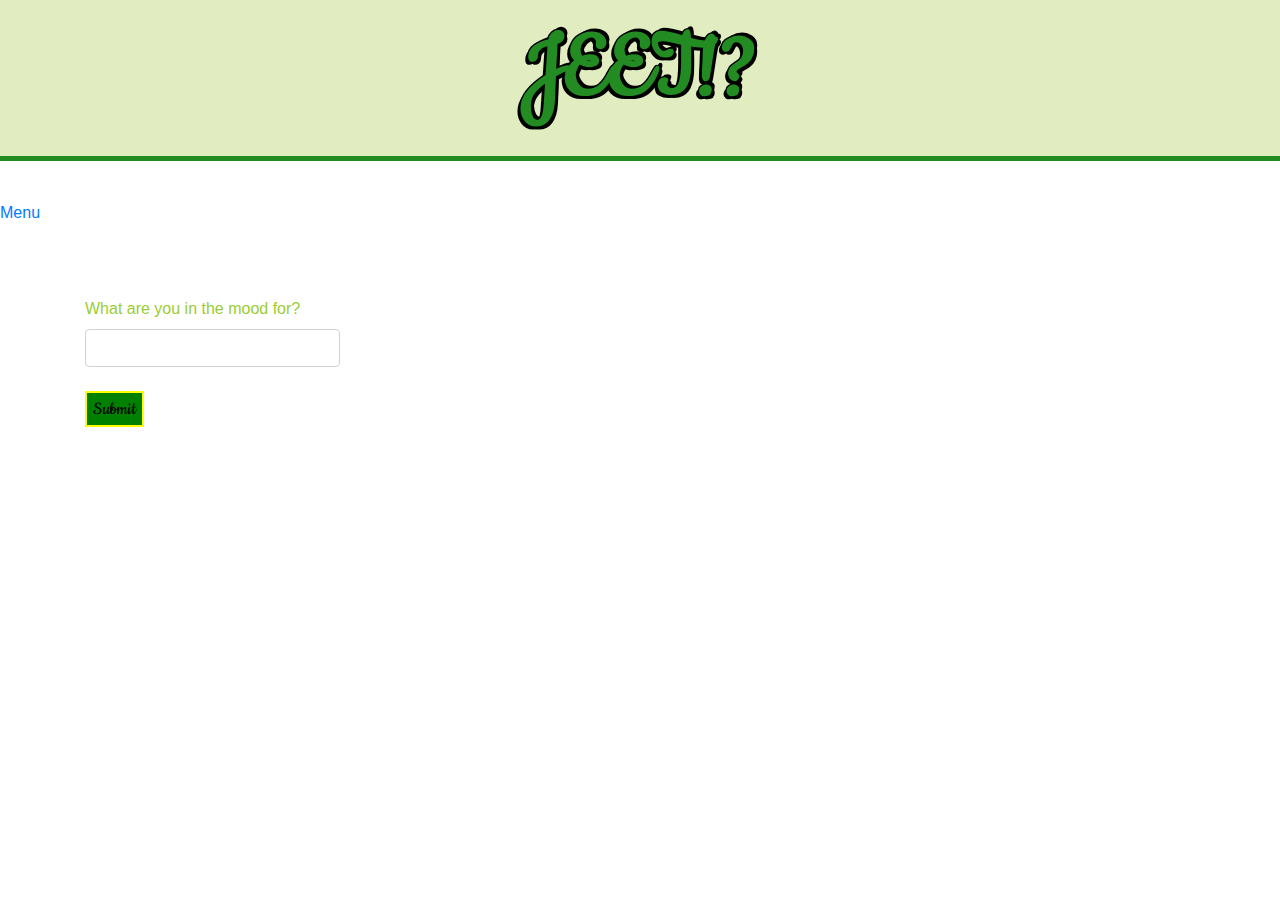
==== commit 2cc5ca78: "please work" ====
--- a/eatIn.html
+++ b/eatIn.html
@@ -26,6 +26,28 @@
       <p class="lead" id="title-desc"></p>
     </div>
   </div>
+
+  <div class="navBarBackground" id="navbarContent">
+    <ul class="navbar-nav mr-auto">
+      <li class="nav-item active"></li>
+
+      <li class="nav-item dropdown">
+        <a class="nav-link" href="#" id="navbarDropdown" role="button" data-toggle="dropdown" aria-haspopup="true"
+          aria-expanded="false">
+          Menu
+        </a>
+        <div class="dropdown-menu" aria-labelledby="navbarDropdown">
+          <a class="dropdown-item" href="eatIn.html">Eat In</a>
+          <div class="dropdown-divider"></div>
+          <a class="dropdown-item" href="eatOut.html">Eat Out</a>
+        </div>
+      </li>
+      <li class="nav-item">
+        <a class="nav-link disabled" href="#" tabindex="-1" aria-disabled="true"></a>
+      </li>
+    </ul>
+  </div>
+  </nav>
   <!-- As a link -->
   <div class="container">
     <div class="row">
@@ -72,10 +94,13 @@
                 <h5 class="modal-title" id="exampleModalLabel"> Summary</h5>
                 <button type="button" class="close" data-dismiss="modal" aria-label="Close">
                   <span aria-hidden="true">&times;</span>
+
+                  
                 </button>
               </div>
               <div class="modal-body">
                 <a href id="modal-links"></a>
+                
               </div>
             </div>
           </div>
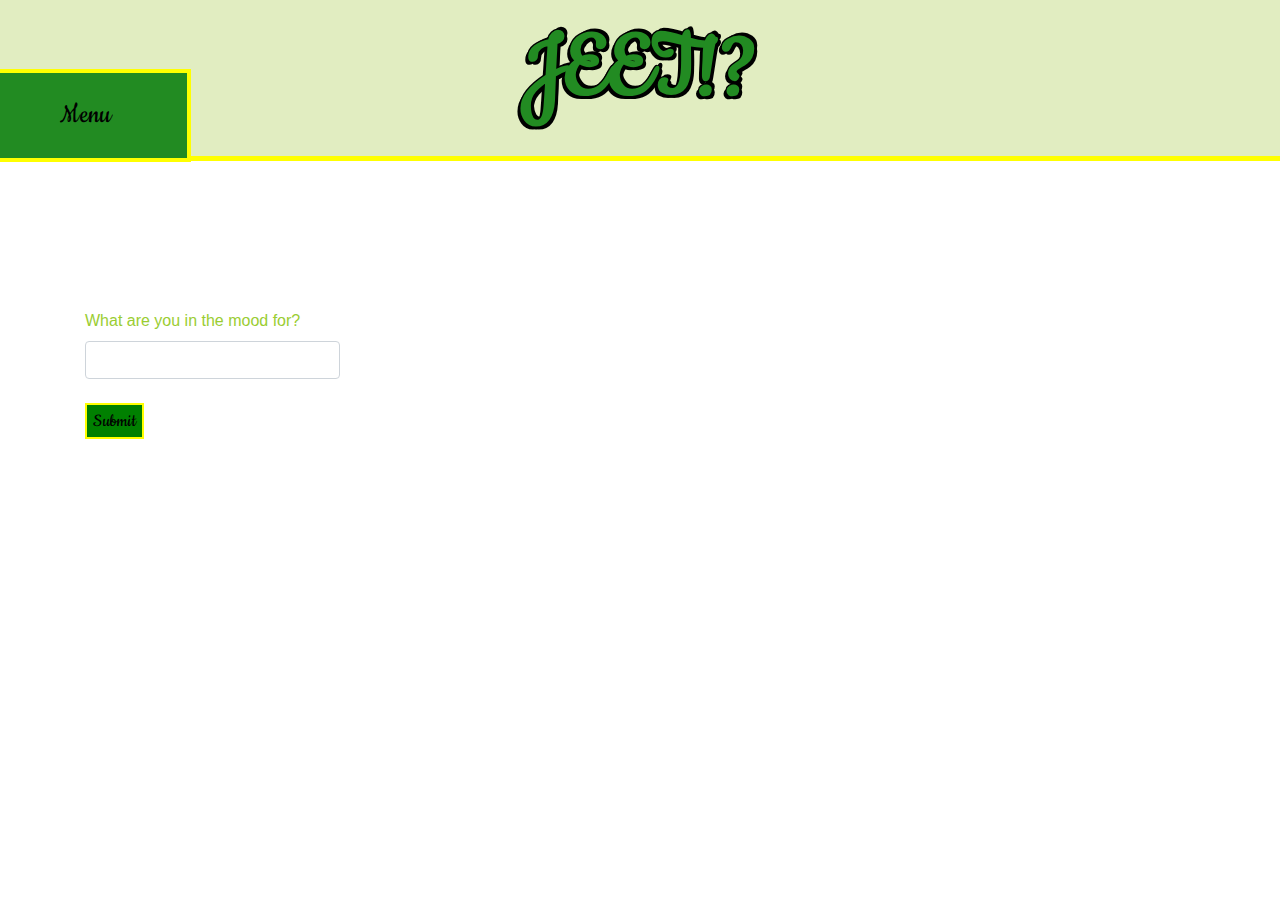
==== commit ee10c882: "Merge pull request #49 from MikeGruschow/branch-01" ====
--- a/eatIn.html
+++ b/eatIn.html
@@ -48,6 +48,8 @@
     </ul>
   </div>
   </nav>
+
+  
   <!-- As a link -->
   <div class="container">
     <div class="row">
@@ -94,8 +96,6 @@
                 <h5 class="modal-title" id="exampleModalLabel"> Summary</h5>
                 <button type="button" class="close" data-dismiss="modal" aria-label="Close">
                   <span aria-hidden="true">&times;</span>
-
-                  
                 </button>
               </div>
               <div class="modal-body">
--- a/assets/css/eatin.css
+++ b/assets/css/eatin.css
@@ -15,7 +15,7 @@
     /* opacity: .6; */
     padding: 10px;
     background-color: rgba(180, 210, 99, .4);
-    border-bottom: forestgreen;
+    border-bottom: yellow;
     border-bottom-style: solid;
     border-width: 5px;
 }
@@ -85,6 +85,44 @@
     border-color: yellow;
 }
 
+.nav-link {
+    padding-top: 20px;
+    padding-bottom: 20px;
+    margin-top: -142.1px;
+    margin-left: -70px;
+    border-color: yellow;
+    border-style: solid;
+    border-width: 4px;
+}
+
+#navbarDropdown {
+    text-align: center;
+    font-size: 30px;
+    font-family: 'Cookie', cursive;
+    color: black;
+    background-color: forestgreen;
+
+}
+
+.navBarBackground {
+    padding-bottom: 0px;
+    margin: 50px;
+    margin-right: 1089px;
+}
+
+.dropdown-menu {
+    background-color: yellow;
+
+}
+
+.dropdown-item {
+    color: black;
+    font-family: 'Cookie', cursive;
+    font-size: 25px;
+
+}
+
+
 h5 {
     color: forestgreen;
 }
@@ -93,6 +131,42 @@
     color: yellow;
 }
 
+.nav-link {
+    padding-top: 20px;
+    padding-bottom: 20px;
+    margin-top: -142.1px;
+    margin-left: -70px;
+    border-color: yellow;
+    border-style: solid;
+    border-width: 4px;
+}
+
+#navbarDropdown {
+    text-align: center;
+    font-size: 30px;
+    font-family: 'Cookie', cursive;
+    color: black;
+    background-color: forestgreen;
+
+}
+
+.navBarBackground {
+    padding-bottom: 0px;
+    margin: 50px;
+    margin-right: 1089px;
+}
+
+.dropdown-menu {
+    background-color: yellow;
+
+}
+
+.dropdown-item {
+    color: black;
+    font-family: 'Cookie', cursive;
+    font-size: 25px;
+
+}
 
 
 
